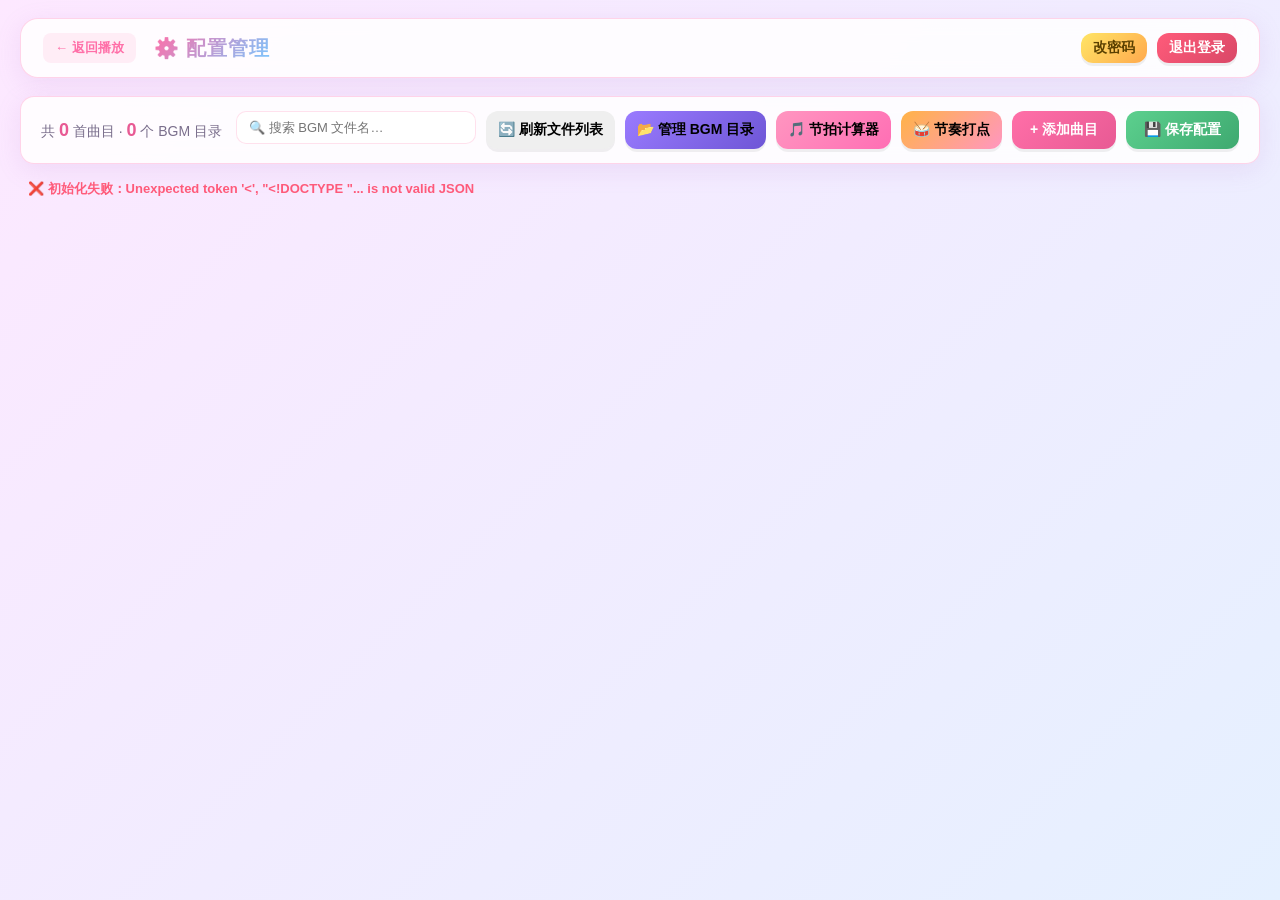
==== templates/admin.html @ 080274b6 "Add files via upload" ====
<!DOCTYPE html>
<html lang="zh-CN">
<head>
<meta charset="UTF-8">
<meta name="viewport" content="width=device-width, initial-scale=1.0">
<title>配置管理 - 无缝循环播放器</title>
<link rel="stylesheet" href="/static/style.css">
<link rel="stylesheet" href="/static/admin.css">
</head>
<body>
<div class="admin-app">
  <header class="admin-header">
    <div class="left">
      <a href="/" class="back-link">← 返回播放</a>
      <h1 class="title">⚙️ 配置管理</h1>
    </div>
    <div class="right">
      <button id="chgPwdBtn" class="btn btn-small btn-warning">改密码</button>
      <button id="logoutBtn" class="btn btn-small btn-danger">退出登录</button>
    </div>
  </header>

  <main class="admin-main">
    <div class="toolbar">
      <div class="track-count">共 <b id="trackCount">0</b> 首曲目 · <b id="dirCount">0</b> 个 BGM 目录</div>
      <div class="toolbar-actions">
        <div class="search-box-wrap" title="全局 BGM 文件名搜索（刷新列表时应用）">
          <input type="search" id="globalFileSearch" placeholder="🔍 搜索 BGM 文件名…">
        </div>
        <button id="refreshBgmBtn" class="btn btn-small" title="重新扫描所有已存在目录">🔄 刷新文件列表</button>
    <button id="toggleDirPanelBtn" class="btn btn-small" style="background:linear-gradient(135deg,#9a7bff,#6e56d6);">📂 管理 BGM 目录</button>
    <button id="beatCalcBtn" class="btn btn-small" style="background:linear-gradient(135deg,#ff96c0,#ff6eb4);">🎵 节拍计算器</button>
    <button id="beatTapperBtn" class="btn btn-small" style="background:linear-gradient(135deg,#ffb347,#ff96c0);">🥁 节奏打点</button>
    <button id="addBtn" class="btn btn-primary">+ 添加曲目</button>
        <button id="saveBtn" class="btn btn-primary" style="background:linear-gradient(135deg,#5cd08e,#3ea970);">💾 保存配置</button>
      </div>
    </div>

    <!-- ========== BGM 目录管理面板（可折叠） ========== -->
    <section class="dir-panel" id="dirPanel" style="display:none;">
      <div class="dir-panel-header">
        <h3>📂 BGM 多目录管理</h3>
        <div class="hint">
          兼容多系统路径：<br>
          · Windows 示例：<code>C:\Users\XXX\Music</code><br>
          · Android/手机示例：<code>/sdcard/Music/XXX</code><br>
          · 本项目相对路径（默认）：<code>./BGM</code>
        </div>
      </div>
      <div class="dir-add-form">
        <div class="form-group">
          <label>目录标签（显示用）</label>
          <input type="text" id="newDirLabel" placeholder="例如：本地音乐 / 手机音乐 / OST合集">
        </div>
        <div class="form-group dir-path-group">
          <label>路径</label>
          <input type="text" id="newDirPath" placeholder='C:\Users\XXX\Music 或 /sdcard/Music/XXX 或 ./相对路径'>
        </div>
        <div class="form-group dir-add-actions">
          <button id="addDirBtn" class="btn btn-primary">＋ 添加目录</button>
        </div>
      </div>
      <div id="dirList" class="dir-list"></div>
    </section>

    <div class="status-bar" id="statusBar"></div>

    <div class="tracks-container" id="tracksContainer"></div>
  </main>
</div>

<div class="modal-mask" id="pwdModal" style="display:none;">
  <div class="modal-card">
    <div class="modal-title">修改管理员密码</div>
    <div class="modal-body">
      <div class="form-group">
        <label>旧密码</label>
        <input type="password" id="oldPwd">
      </div>
      <div class="form-group">
        <label>新密码 (≥4位)</label>
        <input type="password" id="newPwd">
      </div>
      <div class="form-group">
        <label>确认新密码</label>
        <input type="password" id="newPwd2">
      </div>
      <div class="modal-err" id="pwdErr"></div>
    </div>
    <div class="modal-footer">
      <button class="btn btn-small" id="pwdCancel">取消</button>
      <button class="btn btn-small btn-primary" id="pwdConfirm">确认修改</button>
    </div>
  </div>
</div>

<div class="modal-mask" id="importChangesModal" style="display:none;">
  <div class="modal-card">
    <div class="modal-title">📥 导入变速/变拍配置</div>
    <div class="modal-body">
      <div class="form-group">
        <label>请粘贴配置代码</label>
        <textarea id="importChangesCode" rows="8" placeholder="在此粘贴配置代码..." style="width:100%; min-height:160px; resize:vertical; font-family:monospace; font-size:13px;"></textarea>
      </div>
      <div class="modal-err" id="importChangesErr"></div>
    </div>
    <div class="modal-footer">
      <button class="btn btn-small" id="importChangesCancel">取消</button>
      <button class="btn btn-small btn-primary" id="importChangesConfirm">导入</button>
    </div>
  </div>
</div>

<div class="beat-calc-window" id="beatCalcWindow">
  <div class="beat-calc-header">
    <div class="beat-calc-title">🎵 节拍计算器</div>
    <div class="beat-calc-controls-right">
      <button class="beat-calc-minimize" id="beatCalcMinimize">—</button>
      <button class="beat-calc-close" id="beatCalcClose">✕</button>
    </div>
  </div>
  <div class="beat-calc-body">
    <div class="beat-calc-section">
      <label>BGM 文件目录</label>
      <select id="beatCalcDir" class="beat-calc-select"></select>
    </div>
    <div class="beat-calc-section">
      <label>BGM 文件 <span class="hint">(可搜索过滤)</span></label>
      <div class="beat-calc-file-picker">
        <input type="search" id="beatCalcFileSearch" class="beat-calc-search" placeholder="🔍 按文件名搜索…">
        <select id="beatCalcFile" class="beat-calc-select" size="6"></select>
      </div>
    </div>
    <div class="beat-calc-grid">
      <div class="beat-calc-section">
        <label>BPM <span class="hint">(每分钟拍数)</span></label>
        <input type="number" id="beatCalcBpm" value="120" step="0.1" min="10" max="500">
      </div>
      <div class="beat-calc-section">
        <label>拍号 (每小节)</label>
        <input type="number" id="beatCalcBeatsPerBar" value="4" step="1" min="1" max="16">
      </div>
    </div>
    <div class="beat-calc-grid">
      <div class="beat-calc-section">
        <label>零点小节</label>
        <input type="number" id="beatCalcZeroBar" value="1" step="1" min="1">
      </div>
      <div class="beat-calc-section">
        <label>零点拍</label>
        <input type="number" id="beatCalcZeroBeat" value="1" step="0.1" min="1">
      </div>
    </div>
    <div class="beat-calc-section">
        <label>分段变速规则（指定小节+拍号切换BPM）</label>
        <div class="beat-calc-tempo-changes" id="beatCalcTempoChangesList"></div>
        <button class="beat-calc-add-tempo-btn" id="beatCalcAddTempoChange" style="margin-top:8px;">＋ 添加变速规则</button>
        <input type="hidden" id="beatCalcTempoChanges">
      </div>
      <div class="beat-calc-section">
        <label>分段变拍规则（指定小节+拍号切换每小节拍数）</label>
        <div class="beat-calc-tempo-changes" id="beatCalcMeterChangesList"></div>
        <button class="beat-calc-add-tempo-btn" id="beatCalcAddMeterChange" style="margin-top:8px;">＋ 添加变拍规则</button>
        <input type="hidden" id="beatCalcMeterChanges">
      </div>
    <div class="beat-calc-section">
      <div class="beat-calc-config-row">
        <button class="beat-calc-config-btn" id="beatCalcExportCfg">📋 导出配置</button>
        <button class="beat-calc-config-btn" id="beatCalcImportCfg">📥 导入配置</button>
        <button class="beat-calc-config-btn" id="beatCalcLoadFromTrack">🎵 从曲目载入</button>
      </div>
    </div>
    <div class="beat-calc-section">
        <label>播放进度</label>
      <div class="beat-calc-progress-wrap">
        <input type="range" id="beatCalcProgress" min="0" max="100" value="0" step="0.1">
        <div class="beat-calc-time-display">
          <span id="beatCalcCurrentTime">0:00.00</span> / <span id="beatCalcTotalTime">0:00.00</span>
        </div>
      </div>
    </div>
    <div class="beat-calc-bar-display">
      <div class="beat-calc-bar-label">当前节拍位置</div>
      <div class="beat-calc-bar-value" id="beatCalcBarValue">1:1 (小节:拍)</div>
    </div>
    <div class="beat-calc-controls">
      <button id="beatCalcPlay" class="beat-calc-btn btn-primary">▶ 播放</button>
      <button id="beatCalcPause" class="beat-calc-btn" style="display:none;">⏸ 暂停</button>
      <button id="beatCalcStop" class="beat-calc-btn">⏹ 停止</button>
    </div>
    <div class="beat-calc-bottom-row">
      <label class="beat-calc-metronome-toggle">
        <input type="checkbox" id="beatCalcMetronome" checked> 节拍器音效
      </label>
      <a href="/bpmtest" target="_blank" class="beat-calc-bpm-link" rel="noopener">🔗 BPM测试工具</a>
    </div>
    <div class="beat-calc-status" id="beatCalcStatus"></div>
  </div>
</div>

<div class="beat-calc-minimized" id="beatCalcMinimized" style="display:none;">
  <button id="beatCalcRestore" class="beat-calc-min-btn">🎵</button>
</div>

<div class="beat-tapper-window" id="beatTapperWindow" style="display:none;">
  <div class="beat-tapper-header">
    <div class="beat-tapper-title">🥁 节奏打点器</div>
    <div class="beat-tapper-controls-right">
      <button class="beat-tapper-minimize" id="beatTapperMinimize">—</button>
      <button class="beat-tapper-close" id="beatTapperClose">✕</button>
    </div>
  </div>
  <div class="beat-tapper-body">
    <div class="beat-tapper-section">
      <label>BGM 文件目录</label>
      <select id="beatTapperDir" class="beat-tapper-select"></select>
    </div>
    <div class="beat-tapper-section">
      <label>BGM 文件 <span class="hint">(可搜索过滤)</span></label>
      <div class="beat-tapper-file-picker">
        <input type="search" id="beatTapperFileSearch" class="beat-tapper-search" placeholder="🔍 按文件名搜索…">
        <select id="beatTapperFile" class="beat-tapper-select" size="6"></select>
      </div>
    </div>
    <div class="beat-tapper-grid">
      <div class="beat-tapper-section">
        <label>BPM <span class="hint">(每分钟拍数)</span></label>
        <input type="number" id="beatTapperBpm" value="120" step="0.1" min="10" max="500">
      </div>
      <div class="beat-tapper-section">
        <label>拍号 (每小节)</label>
        <input type="number" id="beatTapperBeatsPerBar" value="4" step="1" min="1" max="16">
      </div>
    </div>
    <div class="beat-tapper-grid">
      <div class="beat-tapper-section">
      <label>零点小节</label>
      <input type="number" id="beatTapperZeroBar" value="1" step="1" min="1">
    </div>
    <div class="beat-tapper-section">
      <label>零点拍</label>
      <input type="number" id="beatTapperZeroBeat" value="1" step="0.1" min="1">
    </div>
  </div>
  <div class="beat-tapper-section">
    <label>分段变速规则（指定小节+拍号切换BPM）</label>
    <div class="beat-tapper-tempo-changes" id="beatTapperTempoChangesList"></div>
    <button class="beat-tapper-add-tempo-btn" id="beatTapperAddTempoChange" style="margin-top:8px;">＋ 添加变速规则</button>
    <input type="hidden" id="beatTapperTempoChanges">
  </div>
  <div class="beat-tapper-section">
    <label>分段变拍规则（指定小节+拍号切换每小节拍数）</label>
    <div class="beat-tapper-tempo-changes" id="beatTapperMeterChangesList"></div>
    <button class="beat-tapper-add-tempo-btn" id="beatTapperAddMeterChange" style="margin-top:8px;">＋ 添加变拍规则</button>
    <input type="hidden" id="beatTapperMeterChanges">
  </div>
  <div class="beat-tapper-section">
    <div class="beat-calc-config-row">
      <button class="beat-calc-config-btn" id="beatTapperExportCfg">📋 导出配置</button>
      <button class="beat-calc-config-btn" id="beatTapperImportCfg">📥 导入配置</button>
      <button class="beat-calc-config-btn" id="beatTapperLoadFromTrack">🎵 从曲目载入</button>
    </div>
  </div>
  <div class="beat-tapper-section">
    <label>节奏类型</label>
      <div class="beat-tapper-rhythm-types">
        <button class="beat-tapper-rhythm-btn active" data-type="whole">整拍</button>
        <button class="beat-tapper-rhythm-btn" data-type="half">半拍</button>
        <button class="beat-tapper-rhythm-btn" data-type="even">均匀</button>
        <button class="beat-tapper-rhythm-btn" data-type="swing">摇摆</button>
        <button class="beat-tapper-rhythm-btn" data-type="triplet">三连音</button>
      </div>
    </div>
    <div class="beat-tapper-section">
      <label>模式</label>
      <div class="beat-tapper-mode-types">
        <button class="beat-tapper-mode-btn active" data-mode="normal">通常</button>
        <button class="beat-tapper-mode-btn" data-mode="translation">翻译</button>
      </div>
    </div>
    <div class="beat-tapper-section">
      <label>播放进度</label>
      <div class="beat-tapper-progress-wrap">
        <input type="range" id="beatTapperProgress" min="0" max="100" value="0" step="0.1">
        <div class="beat-tapper-time-display">
          <span id="beatTapperCurrentTime">0:00.00</span> / <span id="beatTapperTotalTime">0:00.00</span>
        </div>
      </div>
    </div>
    <div class="beat-tapper-bar-display">
      <div class="beat-tapper-bar-label">当前节拍位置</div>
      <div class="beat-tapper-bar-value" id="beatTapperBarValue">1:1 (小节:拍)</div>
    </div>
    <div class="beat-tapper-tap-area" id="beatTapperTapArea">
      <div class="beat-tapper-tap-hint">按 <kbd>F3</kbd> 打点 · <kbd>F2</kbd> 撤回 · <kbd>F1</kbd> 跳转</div>
      <div class="beat-tapper-tap-count">已打点: <span id="beatTapperTapCount">0</span></div>
    </div>
    <div class="beat-tapper-mobile-actions">
      <button class="beat-tapper-mobile-btn" id="beatTapperMobileUndo" title="撤回 (F2)">↩</button>
      <button class="beat-tapper-mobile-btn" id="beatTapperMobileJump" title="跳转 (F1)">⏩</button>
    </div>
    <div class="beat-tapper-lyrics">
      <div class="beat-tapper-lyrics-label">歌词编辑（每行格式: [小节:拍]歌词，按 F3 在当前行插入节拍）</div>
      <div class="beat-tapper-editor-wrap">
        <textarea id="beatTapperEditor" class="beat-tapper-editor" placeholder="在此处输入歌词...&#10;&#10;示例：&#10;[1:1]第一句歌词&#10;[1:2]第二句歌词&#10;[2:1]第三句歌词"></textarea>
      </div>
    </div>
    <div class="beat-tapper-controls">
      <button id="beatTapperPlay" class="beat-tapper-btn btn-primary">▶ 播放</button>
      <button id="beatTapperPause" class="beat-tapper-btn" style="display:none;">⏸ 暂停</button>
      <button id="beatTapperStop" class="beat-tapper-btn">⏹ 停止</button>
      <button id="beatTapperClear" class="beat-tapper-btn" style="background:var(--danger);">🗑 清空</button>
      <button id="beatTapperSave" class="beat-tapper-btn" style="background:linear-gradient(135deg,#5cd08e,#3ea970);">� 保存到服务器</button>
    </div>
    <div class="beat-tapper-status" id="beatTapperStatus"></div>
  </div>
</div>

<div class="beat-tapper-minimized" id="beatTapperMinimized" style="display:none;">
  <button id="beatTapperRestore" class="beat-tapper-min-btn">🥁</button>
</div>

<script src="/static/beat-utils.js"></script>
<script src="/static/admin.js"></script>
<script src="/static/beat-calculator.js"></script>
<script src="/static/beat-tapper.js"></script>
</body>
</html>
---- static/style.css ----
* { box-sizing: border-box; margin: 0; padding: 0; font-family: inherit; }

@font-face {
    font-family: "GenshinJA";
    src: url("/static/JA-JP.TTF") format("truetype");
    font-weight: normal;
    font-style: normal;
    font-display: swap;
}

@font-face {
    font-family: "Teyvat";
    src: url("/static/TEYVATBLACK-REGULAR.TTF") format("truetype");
    font-weight: normal;
    font-style: normal;
    font-display: swap;
}

:root {
    --primary: #ff6fa8;
    --primary-dark: #e85a94;
    --secondary: #7ac7ff;
    --accent: #ffe566;
    --bg-grad-start: #fde8ff;
    --bg-grad-end: #e5f0ff;
    --panel-bg: rgba(255, 255, 255, 0.85);
    --panel-border: rgba(255, 150, 200, 0.4);
    --text: #3d3350;
    --text-light: #7a6e8c;
    --danger: #ff5b7a;
    --warning: #ffa94d;
    --success: #5cd08e;
    --shadow: 0 6px 24px rgba(180, 120, 200, 0.15);
}

html, body {
    width: 100%;
    height: 100%;
    font-family: "GenshinJA", "Yu Gothic UI", "Microsoft YaHei", sans-serif;
    color: var(--text);
    background: linear-gradient(135deg, var(--bg-grad-start) 0%, var(--bg-grad-end) 100%);
    overflow-x: hidden;
}

body {
    min-height: 100vh;
    padding: 0;
}

.app {
    max-width: 1400px;
    min-height: 100vh;
    margin: 0 auto;
    padding: 20px;
    display: flex;
    flex-direction: column;
    gap: 20px;
}

.app-header {
    display: flex;
    justify-content: space-between;
    align-items: center;
    padding: 16px 24px;
    background: var(--panel-bg);
    border: 1px solid var(--panel-border);
    border-radius: 18px;
    box-shadow: var(--shadow);
    backdrop-filter: blur(10px);
}

.header-left {
    display: inline-flex;
    align-items: center;
    gap: 14px;
    flex: 1;
    min-width: 0;
}

.hamburger-btn {
    display: none;
    width: 40px;
    height: 40px;
    border-radius: 12px;
    border: 1px solid rgba(255, 150, 200, 0.35);
    background: linear-gradient(135deg, rgba(255, 180, 210, 0.25), rgba(170, 210, 255, 0.2));
    color: var(--primary-dark);
    font-size: 20px;
    font-weight: 800;
    cursor: pointer;
    flex-shrink: 0;
    align-items: center;
    justify-content: center;
    transition: all 0.2s;
    user-select: none;
    font-family: inherit;
    padding: 0;
}
.hamburger-btn:active { transform: scale(0.94); }

.panel-actions {
    display: inline-flex;
    align-items: center;
    gap: 8px;
}
.drawer-close {
    display: none;
    padding: 4px 10px !important;
    font-size: 13px !important;
}

.title {
    font-size: 24px;
    background: linear-gradient(135deg, var(--primary), var(--secondary));
    -webkit-background-clip: text;
    background-clip: text;
    -webkit-text-fill-color: transparent;
    font-weight: 800;
    letter-spacing: 1px;
}

.header-actions {
    display: flex;
    gap: 10px;
}

.main-content {
    flex: 1;
    display: grid;
    grid-template-columns: 1.4fr 1fr;
    gap: 20px;
    align-items: start;
    position: relative;
}

/* 平板：768~1024 保留两列，只是缩小间距/字号 */
@media (max-width: 1024px) {
    .app { padding: 14px; gap: 14px; }
    .main-content { grid-template-columns: 1.2fr 1fr; gap: 14px; }
    .player-panel, .track-list-panel { padding: 18px; gap: 16px; }
    .title { font-size: 20px; }
    .beat-value { font-size: 22px; }
    .beat-value.mono { font-size: 18px; }
    .track-name { font-size: 18px; }
}

/* 手机 ≤ 767px：曲目列表变左侧抽屉隐藏，点击汉堡展开 */
.drawer-overlay {
    display: none;
    position: fixed;
    inset: 0;
    background: rgba(60, 40, 90, 0.55);
    z-index: 998;
    backdrop-filter: blur(3px);
    opacity: 0;
    transition: opacity 0.25s ease;
}
body.drawer-open .drawer-overlay {
    display: block;
    opacity: 1;
}

.app-footer {
    background: var(--panel-bg);
    backdrop-filter: blur(10px);
    border: 1px solid var(--panel-border);
    border-radius: 16px;
    padding: 14px 20px;
    text-align: center;
    color: var(--text-light);
    font-size: 13px;
}

.footer-content {
    display: flex;
    flex-direction: column;
    gap: 6px;
}

.footer-author {
    display: flex;
    align-items: center;
    justify-content: center;
    gap: 6px;
}

.footer-author a {
    color: var(--primary);
    text-decoration: none;
    font-weight: 500;
    transition: color 0.2s;
}

.footer-author a:hover {
    color: var(--primary-dark);
    text-decoration: underline;
}

.footer-links {
    display: flex;
    align-items: center;
    justify-content: center;
    gap: 10px;
    flex-wrap: wrap;
}

.footer-links a {
    color: var(--secondary);
    text-decoration: none;
    font-weight: 500;
    transition: color 0.2s;
}

.footer-links a:hover {
    color: #5aaae0;
    text-decoration: underline;
}

.footer-divider {
    color: var(--panel-border);
}

@media (max-width: 767px) {
    .app { padding: 10px; gap: 10px; max-width: 100%; }
    .app-header {
        padding: 12px 14px;
        border-radius: 14px;
        position: sticky;
        top: 6px;
        z-index: 10;
    }
    .hamburger-btn { display: inline-flex; }
    .title { font-size: 16px; letter-spacing: 0; white-space: nowrap; overflow: hidden; text-overflow: ellipsis; }
    .header-actions .btn { padding: 8px 12px; font-size: 13px; border-radius: 10px; }

    .main-content {
        display: block;
        gap: 0;
    }
    .player-panel {
        width: 100%;
        padding: 14px;
        gap: 14px;
        border-radius: 16px;
    }
    .beat-display {
        grid-template-columns: 1fr !important;
        gap: 8px !important;
    }
    .beat-row { 
        padding: 10px 8px; 
        border-radius: 10px; 
        flex-direction: row !important; 
        justify-content: space-between !important; 
        align-items: center !important;
    }
    .beat-value { font-size: 18px; }
    .beat-value.mono { font-size: 14px; }
    .beat-row label { font-size: 10px; }

    .track-name { font-size: 17px; margin-bottom: 4px; }
    .track-meta { font-size: 12px; gap: 10px; flex-wrap: wrap; }
    .lyric-panel { padding: 12px 13px; }
    .lyric-text { min-height: 48px; font-size: 14px; line-height: 1.5; }

    .controls {
        flex-wrap: wrap;
        gap: 10px;
        justify-content: space-between;
        padding: 12px;
        border-radius: 12px;
    }
    .controls .btn { flex: 1 1 auto; min-width: 44%; }
    .controls .btn-lg { padding: 12px 14px; font-size: 14px; }
    .volume-wrap {
        order: 3;
        flex-basis: 100%;
        padding: 6px 4px 0;
        border-top: 1px dashed rgba(255, 150, 200, 0.3);
        margin-top: 2px;
    }
    .progress-bar { height: 24px; }
    .progress-fill { border-radius: 12px; }
    .marker { height: 30px; top: -3px; }
    .loop-info { padding: 10px 12px; }
    .loop-row { font-size: 12.5px; }
    .flash-dot { width: 22px; height: 22px; }

    /* 抽屉：固定左侧 —— 加!important强制覆盖后面出现的全局.scroll-container/.track-list-panel */
    .track-list-panel {
        position: fixed !important;
        top: 0 !important;
        left: 0 !important;
        bottom: 0 !important;
        width: 84% !important;
        max-width: 360px !important;
        height: 100vh !important;
        display: flex !important;
        flex-direction: column !important;
        overflow: hidden !important;
        border-radius: 0 18px 18px 0 !important;
        padding: 16px 14px !important;
        box-sizing: border-box !important;
        z-index: 999 !important;
        transform: translateX(-105%);
        transition: transform 0.28s cubic-bezier(0.22, 1, 0.36, 1);
        box-shadow: 6px 0 30px rgba(80, 40, 120, 0.25) !important;
        gap: 12px !important;
        background: var(--panel-bg) !important;
        border: 1px solid var(--panel-border) !important;
        backdrop-filter: blur(10px) !important;
    }
    body.drawer-open .track-list-panel { transform: translateX(0) !important; }
    .drawer-close { display: inline-flex !important; }
    .panel-header {
        flex-shrink: 0 !important;
        display: flex;
        justify-content: space-between;
        align-items: center;
    }
    .panel-header h2 { font-size: 18px; color: var(--primary-dark); }
    .scroll-container {
        flex: 1 1 0% !important;
        min-height: 0 !important;
        max-height: none !important;
        height: auto !important;
        overflow-y: auto !important;
        overflow-x: hidden !important;
        padding-right: 6px !important;
        -webkit-overflow-scrolling: touch;
        overscroll-behavior: contain;
        touch-action: pan-y;
    }
    .track-item { padding: 11px 12px; gap: 10px; }
    .track-item:hover { transform: none; }
}

@media (max-width: 380px) {
    .beat-display { grid-template-columns: 1fr; }
    .title { font-size: 15px; }
}

.player-panel, .track-list-panel {
    background: var(--panel-bg);
    border: 1px solid var(--panel-border);
    border-radius: 18px;
    box-shadow: var(--shadow);
    backdrop-filter: blur(10px);
    padding: 24px;
    display: flex;
    flex-direction: column;
    gap: 20px;
}

.track-list-panel {
    gap: 16px;
}

.scroll-container {
    max-height: 70vh;
    overflow-y: auto;
    overflow-x: hidden;
    overscroll-behavior: contain;
    -webkit-overflow-scrolling: touch;
    touch-action: pan-y;
    padding-right: 6px;
    flex: 0 1 auto;
}

.scroll-container::-webkit-scrollbar {
    width: 8px;
}

.scroll-container::-webkit-scrollbar-track {
    background: rgba(255, 180, 210, 0.1);
    border-radius: 4px;
}

.scroll-container::-webkit-scrollbar-thumb {
    background: linear-gradient(var(--primary), var(--primary-dark));
    border-radius: 4px;
}

.panel-header {
    display: flex;
    justify-content: space-between;
    align-items: center;
}

.panel-header h2 {
    font-size: 18px;
    color: var(--primary-dark);
}

.track-info {
    padding: 16px;
    border-radius: 14px;
    background: linear-gradient(135deg, rgba(255, 180, 210, 0.15), rgba(170, 210, 255, 0.15));
}

.track-name {
    font-size: 22px;
    font-weight: 700;
    color: var(--primary-dark);
    margin-bottom: 8px;
}

.track-meta {
    display: flex;
    gap: 20px;
    font-size: 14px;
    color: var(--text-light);
}

.lyric-panel {
    padding: 14px 16px;
    border-radius: 14px;
    background: rgba(255, 255, 255, 0.62);
    border: 1px solid rgba(255, 180, 210, 0.3);
}

.lyric-label {
    font-size: 12px;
    letter-spacing: 0.08em;
    text-transform: uppercase;
    color: var(--text-light);
    margin-bottom: 8px;
}

.lyric-text {
    min-height: 56px;
    font-size: 17px;
    line-height: 1.65;
    font-weight: normal;
    color: var(--primary-dark);
    white-space: normal;
    font-family: inherit;
    letter-spacing: 0.5px;
    overflow-wrap: anywhere;
    word-break: break-word;
}

.lyric-main {
    color: var(--primary-dark);
}

#lyricText.font-teyvat {
    font-family: "Teyvat", "GenshinJA", "Yu Gothic UI", "Microsoft YaHei", sans-serif !important;
}

.lyric-translation {
    margin-top: 6px;
    font-size: 14px;
    color: var(--text-light);
    font-weight: normal;
}

.lyric-active {
    color: var(--warning);
    text-shadow: 0 0 10px rgba(255, 169, 77, 0.35);
}

.lyric-done {
    color: var(--success);
    opacity: 0.85;
}

.lyric-rest {
    color: var(--text-light);
    font-weight: 600;
    opacity: 0.92;
}

.lyric-empty {
    color: var(--text-light);
    font-weight: 600;
}

.lyric-empty-line {
    display: block;
    min-height: 56px;
    line-height: 1.65;
}

.lyric-text.is-empty {
    color: var(--text-light);
    font-weight: 600;
}

.lyric-panel {
    cursor: pointer;
    transition: transform 0.2s ease, box-shadow 0.2s ease;
}

.lyric-panel:hover {
    transform: translateY(-2px);
    box-shadow: 0 4px 12px rgba(255, 180, 210, 0.3);
}

.lyric-panel * {
    pointer-events: none;
}

.lyric-modal-overlay {
    position: fixed;
    top: 0;
    left: 0;
    right: 0;
    bottom: 0;
    background: rgba(0, 0, 0, 0.6);
    backdrop-filter: blur(4px);
    display: flex;
    align-items: center;
    justify-content: center;
    z-index: 1000;
    opacity: 0;
    visibility: hidden;
    transition: opacity 0.3s ease, visibility 0.3s ease;
}

.lyric-modal-overlay.active {
    opacity: 1;
    visibility: visible;
}

.lyric-modal {
    background: rgba(255, 255, 255, 0.95);
    border-radius: 16px;
    width: 90%;
    max-width: 500px;
    max-height: 80vh;
    box-shadow: 0 20px 60px rgba(0, 0, 0, 0.3);
    display: flex;
    flex-direction: column;
    transform: scale(0.9);
    transition: transform 0.3s ease;
}

.lyric-modal-overlay.active .lyric-modal {
    transform: scale(1);
}

.lyric-modal-header {
    padding: 16px 20px;
    border-bottom: 1px solid rgba(255, 180, 210, 0.3);
    display: flex;
    align-items: center;
    justify-content: space-between;
}

.lyric-modal-header-right {
    display: flex;
    align-items: center;
    gap: 8px;
}

.color-picker-label {
    font-size: 12px;
    color: var(--text-light);
    white-space: nowrap;
}

#lyricColorPicker {
    width: 32px;
    height: 32px;
    border: none;
    border-radius: 6px;
    cursor: pointer;
    padding: 0;
}

#lyricColorPicker::-webkit-color-swatch-wrapper {
    padding: 2px;
}

#lyricColorPicker::-webkit-color-swatch {
    border-radius: 4px;
    border: 1px solid rgba(0,0,0,0.1);
}

.lyric-modal-header h3 {
    margin: 0;
    font-size: 16px;
    color: var(--primary-dark);
    letter-spacing: 0.05em;
}

.lyric-scroll-container {
    flex: 1;
    overflow: hidden;
    padding: 16px;
    max-height: 60vh;
    scrollbar-width: none;
    -ms-overflow-style: none;
    overscroll-behavior: none;
    user-select: none;
    touch-action: none;
    position: relative;
}

.lyric-scroll-container::-webkit-scrollbar {
    display: none;
}

.lyric-scroll-list {
    display: flex;
    flex-direction: column;
    gap: 12px;
    padding-bottom: 80px;
    transition: transform 0.4s cubic-bezier(0.4, 0, 0.2, 1);
    will-change: transform;
}

.lyric-scroll-item {
    padding: 8px 14px;
    border-radius: 8px;
    font-size: 16px;
    line-height: 1.8;
    text-align: center;
    transition: all 0.3s ease;
    opacity: 0.45;
    color: #666;
}

.lyric-scroll-item.active {
    opacity: 1;
}

.lyric-scroll-item.done {
    opacity: 0.7;
    color: #888;
}

.lyric-scroll-item.empty-line {
    opacity: 0.3;
    font-style: italic;
}

.lyric-scroll-item .translation {
    font-size: 13px;
    color: #888;
    margin-top: 4px;
    font-weight: 500;
    opacity: 0.8;
}

.lyric-scroll-item.active .translation {
    color: #999;
}

.karaoke-char {
    transition: color 0.15s ease;
    color: #aaa;
    white-space: pre;
}

.karaoke-char.done {
    color: var(--lyric-highlight-color, #66CCFF);
    text-shadow: 0 0 4px color-mix(in srgb, var(--lyric-highlight-color, #66CCFF) 40%, transparent);
}

.karaoke-char.active {
    color: var(--lyric-highlight-color, #66CCFF);
    text-shadow: 0 0 10px color-mix(in srgb, var(--lyric-highlight-color, #66CCFF) 60%, transparent), 0 0 20px color-mix(in srgb, var(--lyric-highlight-color, #66CCFF) 30%, transparent);
    font-weight: 600;
}

.lyric-scroll-item.active .karaoke-char {
    color: #ccc;
}

.lyric-scroll-item.active .karaoke-char.done {
    color: var(--lyric-highlight-color, #66CCFF);
    text-shadow: 0 0 4px color-mix(in srgb, var(--lyric-highlight-color, #66CCFF) 40%, transparent);
}

.lyric-scroll-item.active .karaoke-char.active {
    color: var(--lyric-highlight-color, #66CCFF);
    text-shadow: 0 0 10px color-mix(in srgb, var(--lyric-highlight-color, #66CCFF) 60%, transparent), 0 0 20px color-mix(in srgb, var(--lyric-highlight-color, #66CCFF) 30%, transparent);
    font-weight: 600;
}

.beat-display {
    display: grid;
    grid-template-columns: repeat(3, 1fr);
    gap: 12px;
}

.beat-row {
    display: flex;
    flex-direction: column;
    gap: 6px;
    padding: 12px;
    background: rgba(255, 255, 255, 0.6);
    border-radius: 12px;
    border: 1px solid rgba(255, 180, 210, 0.25);
}

.beat-row label {
    font-size: 12px;
    color: var(--text-light);
}

.beat-value {
    font-size: 26px;
    font-weight: 800;
    color: var(--primary-dark);
    font-variant-numeric: tabular-nums;
}

.beat-value.mono {
    font-size: 20px;
    font-variant-numeric: tabular-nums;
    font-feature-settings: "tnum";
}

.loop-info {
    display: flex;
    flex-direction: column;
    gap: 8px;
    padding: 14px;
    border-radius: 12px;
    background: rgba(255, 229, 102, 0.08);
    border: 1px dashed rgba(255, 190, 80, 0.4);
}

.loop-row {
    display: flex;
    justify-content: space-between;
    font-size: 14px;
}

.loop-label {
    color: var(--text-light);
}

.loop-val {
    font-weight: 700;
    color: var(--warning);
}

.loop-val.mono {
    font-variant-numeric: tabular-nums;
    font-feature-settings: "tnum";
}

.loop-actions {
    margin-top: 4px;
}

.style-buttons {
    margin-top: 16px;
    padding: 12px;
    background: rgba(255, 255, 255, 0.7);
    border-radius: 12px;
    border: 1px solid rgba(255, 150, 200, 0.25);
}

.style-label {
    font-size: 13px;
    color: var(--text-light);
    margin-bottom: 8px;
    text-align: center;
}

.style-buttons .btn {
    margin: 4px;
    padding: 8px 14px;
    font-size: 14px;
    border-radius: 8px;
    transition: all 0.2s;
}

.style-buttons .style-btn {
    background: linear-gradient(135deg, #ffe0e8, #e5efff);
    border: 1px solid rgba(255, 150, 200, 0.3);
    color: var(--text);
}

.style-buttons .style-btn:hover {
    background: linear-gradient(135deg, #ffc8d8, #cce0ff);
    transform: translateY(-1px);
}

.style-buttons .style-btn.style-active {
    background: linear-gradient(135deg, #ff6fa8, #7ac7ff);
    color: white;
    border-color: rgba(255, 111, 168, 0.5);
    box-shadow: 0 2px 8px rgba(255, 111, 168, 0.3);
}

.style-offset-label {
    font-size: 12px;
    color: var(--text-light);
    margin-left: 8px;
}

.style-offset-sep {
    margin: 0 2px;
    color: var(--text-light);
}

.vocal-toggle {
    margin-top: 12px;
}

.vocal-toggle .btn {
    width: 100%;
    padding: 10px 16px;
    font-size: 15px;
    border-radius: 10px;
    background: linear-gradient(135deg, #ffb6d5, #b6d8ff);
    color: white;
    border: none;
    cursor: pointer;
    transition: all 0.2s;
    font-weight: 500;
}

.vocal-toggle .btn:hover {
    background: linear-gradient(135deg, #ff99c2, #99c8ff);
    transform: translateY(-1px);
    box-shadow: 0 4px 12px rgba(255, 153, 194, 0.3);
}

.vocal-toggle .btn.active {
    background: linear-gradient(135deg, #ff6fa8, #7ac7ff);
    box-shadow: 0 2px 10px rgba(255, 111, 168, 0.4);
}

.tempo-change-row, .style-row {
    display: flex;
    align-items: center;
    gap: 8px;
    padding: 8px;
    background: rgba(255, 255, 255, 0.5);
    border-radius: 8px;
    margin-bottom: 6px;
    flex-wrap: wrap;
}

.tempo-change-row .tc-idx-badge,
.style-row .tc-idx-badge {
    width: 24px;
    height: 24px;
    display: flex;
    align-items: center;
    justify-content: center;
    background: linear-gradient(135deg, #ffc8d8, #cce0ff);
    border-radius: 50%;
    font-size: 12px;
    font-weight: bold;
    color: var(--text);
    flex-shrink: 0;
}

.style-row .style-name {
    flex: 1;
    min-width: 100px;
    padding: 6px 10px;
    font-size: 14px;
    border: 1px solid rgba(255, 150, 200, 0.3);
    border-radius: 6px;
    background: rgba(255, 255, 255, 0.7);
}

.style-row .tc-arrow {
    color: var(--text-light);
    font-size: 14px;
    flex-shrink: 0;
}

.style-row .style-file-picker {
    flex: 2;
    min-width: 200px;
    display: flex;
    flex-direction: column;
    gap: 4px;
}

.style-row .style-file-search {
    width: 100%;
    padding: 4px 8px;
    font-size: 12px;
    border: 1px solid rgba(255, 150, 200, 0.3);
    border-radius: 4px;
    background: rgba(255, 255, 255, 0.7);
}

.style-row .style-file-list {
    width: 100%;
    max-height: 150px;
    overflow-y: auto;
    border: 1px solid rgba(255, 150, 200, 0.3);
    border-radius: 4px;
    background: white;
    font-size: 12px;
}

.style-row .style-file-list option {
    padding: 4px 8px;
}

.style-row .style-file-list option:hover {
    background: rgba(255, 150, 200, 0.2);
}

.style-row .style-file-list option:checked {
    background: rgba(255, 150, 200, 0.3);
}

.style-row .style-offset-section {
    display: flex;
    align-items: center;
    gap: 4px;
    flex-shrink: 0;
}

.style-row .style-offset-label {
    font-size: 12px;
    color: var(--text-light);
    white-space: nowrap;
}

.style-row .style-offset-sep {
    color: var(--text-light);
}

.style-row input[type="number"] {
    width: 50px;
    padding: 4px 6px;
    font-size: 12px;
    border: 1px solid rgba(255, 150, 200, 0.3);
    border-radius: 6px;
    background: rgba(255, 255, 255, 0.5);
}

.style-row .style-actions {
    display: flex;
    gap: 2px;
    flex-shrink: 0;
}

.style-row .style-same-lyrics-label {
    display: flex;
    align-items: center;
    gap: 4px;
    font-size: 13px;
    color: #666;
    white-space: nowrap;
    flex-shrink: 0;
    cursor: pointer;
    user-select: none;
}

.style-row .style-same-lyrics-label input[type="checkbox"] {
    cursor: pointer;
}

.btn-block {
    width: 100%;
}

.btn[disabled] {
    opacity: 0.5;
    cursor: not-allowed;
    pointer-events: none;
}

.progress-wrap {
    display: flex;
    flex-direction: column;
    gap: 8px;
}

.progress-bar {
    position: relative;
    height: 28px;
    border-radius: 14px;
    background: linear-gradient(to right, rgba(255, 180, 210, 0.25), rgba(170, 210, 255, 0.25));
    border: 1px solid rgba(255, 150, 200, 0.3);
    overflow: visible;
}

.progress-fill {
    position: absolute;
    top: 0; left: 0; bottom: 0;
    width: 0%;
    border-radius: 14px;
    background: linear-gradient(90deg, var(--primary), var(--secondary));
    box-shadow: 0 0 12px rgba(255, 120, 180, 0.5);
    transition: width 0.05s linear;
}

.marker {
    position: absolute;
    top: -4px;
    width: 3px;
    height: 36px;
    border-radius: 2px;
    transform: translateX(-50%);
    box-shadow: 0 0 6px rgba(0, 0, 0, 0.2);
    z-index: 2;
}

.marker-loop-start {
    background: var(--success);
}

.marker-loop-end {
    background: var(--danger);
}

.marker-fade-out {
    background: #b388ff;
    height: 30px;
    top: 0px;
    width: 2px;
    box-shadow: 0 0 8px rgba(179, 136, 255, 0.7);
}

.marker-jump-seg {
    background: #ff9f40;
    height: 28px;
    top: 1px;
    width: 2px;
    box-shadow: 0 0 8px rgba(255, 159, 64, 0.7);
}

.marker-jump-seg-end {
    background: #ff5b7a;
    opacity: 0.7;
    height: 28px;
    top: 1px;
    width: 2px;
    box-shadow: 0 0 8px rgba(255, 91, 122, 0.7);
}

.progress-labels {
    display: flex;
    justify-content: space-between;
    font-size: 12px;
    color: var(--text-light);
    font-variant-numeric: tabular-nums;
    font-feature-settings: "tnum";
}

.controls {
    display: flex;
    align-items: center;
    gap: 14px;
    padding: 14px;
    border-radius: 14px;
    background: rgba(255, 255, 255, 0.5);
}

.btn {
    padding: 10px 18px;
    border: none;
    border-radius: 12px;
    font-size: 14px;
    font-weight: 700;
    cursor: pointer;
    transition: all 0.2s;
    box-shadow: 0 3px 0 rgba(0, 0, 0, 0.06);
    font-family: inherit;
}

.btn:hover {
    transform: translateY(-1px);
    box-shadow: 0 5px 10px rgba(0, 0, 0, 0.1);
}

.btn:active {
    transform: translateY(1px);
    box-shadow: 0 1px 2px rgba(0, 0, 0, 0.08);
}

.btn-lg {
    padding: 14px 28px;
    font-size: 16px;
    border-radius: 14px;
}

.btn-small {
    padding: 6px 12px;
    font-size: 14px;
}

.btn-primary {
    background: linear-gradient(135deg, var(--primary), var(--primary-dark));
    color: white;
}

.btn-warning {
    background: linear-gradient(135deg, var(--accent), var(--warning));
    color: #5a4000;
}

.btn-danger {
    background: linear-gradient(135deg, var(--danger), #d94867);
    color: white;
}

.volume-wrap {
    flex: 1;
    display: flex;
    align-items: center;
    gap: 10px;
    padding: 0 10px;
}

.volume-wrap input[type="range"] {
    flex: 1;
    height: 6px;
    border-radius: 3px;
    background: linear-gradient(to right, var(--primary), var(--secondary));
    outline: none;
    -webkit-appearance: none;
    appearance: none;
}

.volume-wrap input[type="range"]::-webkit-slider-thumb {
    -webkit-appearance: none;
    width: 18px;
    height: 18px;
    border-radius: 50%;
    background: white;
    border: 2px solid var(--primary);
    box-shadow: 0 2px 6px rgba(0, 0, 0, 0.2);
    cursor: pointer;
}

.volume-wrap input[type="range"]::-moz-range-thumb {
    width: 18px;
    height: 18px;
    border-radius: 50%;
    background: white;
    border: 2px solid var(--primary);
    cursor: pointer;
}

#volumeVal {
    font-weight: 700;
    min-width: 36px;
    text-align: right;
    color: var(--text);
    font-variant-numeric: tabular-nums;
    font-feature-settings: "tnum";
}

.beat-flash {
    display: flex;
    justify-content: center;
    gap: 14px;
    padding: 10px;
}

.flash-dot {
    width: 28px;
    height: 28px;
    border-radius: 50%;
    background: rgba(200, 180, 220, 0.3);
    border: 2px solid rgba(200, 160, 200, 0.4);
    transition: all 0.08s;
}

.flash-dot.active {
    background: var(--primary);
    border-color: var(--primary-dark);
    transform: scale(1.25);
    box-shadow: 0 0 16px rgba(255, 110, 170, 0.7);
}

.flash-dot.active.first {
    background: var(--accent);
    border-color: var(--warning);
    box-shadow: 0 0 18px rgba(255, 200, 80, 0.8);
}

.track-list {
    display: flex;
    flex-direction: column;
    gap: 10px;
}

.track-group.collapsible-group {
    display: flex;
    flex-direction: column;
    background: rgba(255, 255, 255, 0.55);
    border: 1px solid rgba(255, 150, 200, 0.25);
    border-radius: 14px;
    overflow: hidden;
    transition: border-color 0.2s, background 0.2s;
}
.track-group.collapsible-group:hover {
    border-color: rgba(255, 120, 180, 0.45);
    background: rgba(255, 255, 255, 0.72);
}

.group-header {
    display: flex;
    align-items: center;
    gap: 10px;
    padding: 12px 14px;
    cursor: pointer;
    user-select: none;
    font-weight: 700;
    color: var(--primary-dark);
    background: linear-gradient(90deg, rgba(255, 180, 210, 0.18) 0%, rgba(255, 235, 245, 0.05) 100%);
    transition: background 0.2s;
    flex-shrink: 0;
}
.group-header:hover {
    background: linear-gradient(90deg, rgba(255, 180, 210, 0.3) 0%, rgba(255, 235, 245, 0.12) 100%);
}
.group-arrow {
    display: inline-block;
    font-size: 12px;
    color: var(--primary);
    transform: rotate(0deg);
    transition: transform 0.3s cubic-bezier(0.4, 0, 0.2, 1);
    min-width: 14px;
    text-align: center;
}
.track-group:not(.collapsed) .group-arrow {
    transform: rotate(90deg);
}
.group-title {
    flex: 1;
    font-size: 15px;
    letter-spacing: 0.4px;
}
.group-count {
    font-size: 12px;
    padding: 2px 9px;
    border-radius: 20px;
    background: rgba(255, 150, 200, 0.2);
    color: var(--primary-dark);
    font-weight: 700;
    min-width: 28px;
    text-align: center;
}

.group-body-wrap {
    display: grid;
    grid-template-rows: 0fr;
    transition: grid-template-rows 0.35s cubic-bezier(0.4, 0, 0.2, 1), height 0.35s cubic-bezier(0.4, 0, 0.2, 1);
    height: 0;
    overflow: hidden;
}
.track-group:not(.collapsed) > .group-body-wrap {
    grid-template-rows: 1fr;
    height: auto;
}
.group-body-inner {
    overflow: hidden;
    min-height: 0;
    height: 100%;
}
.group-body {
    display: flex;
    flex-direction: column;
    gap: 8px;
    padding: 10px 10px 12px;
}
.group-body > .track-item {
    opacity: 1;
    transform: translateY(0);
    transition: opacity 0.25s ease, transform 0.25s ease;
}
.track-group.collapsed .group-body > .track-item {
    opacity: 0.1;
    transform: translateY(-2px);
    pointer-events: none;
}

.track-item {
    display: flex;
    align-items: center;
    gap: 12px;
    padding: 12px 14px;
    border-radius: 12px;
    background: rgba(255, 255, 255, 0.6);
    border: 1px solid rgba(255, 180, 210, 0.3);
    cursor: pointer;
    transition: all 0.2s;
}

.track-item:hover {
    background: rgba(255, 255, 255, 0.9);
    border-color: var(--primary);
    transform: translateX(3px);
}

.track-item.active {
    background: linear-gradient(135deg, rgba(255, 150, 200, 0.25), rgba(150, 200, 255, 0.25));
    border-color: var(--primary);
    box-shadow: 0 0 0 2px rgba(255, 110, 170, 0.2);
}

.track-item .idx {
    width: 28px;
    height: 28px;
    display: flex;
    align-items: center;
    justify-content: center;
    border-radius: 8px;
    background: linear-gradient(135deg, var(--secondary), var(--primary));
    color: white;
    font-weight: 700;
    font-size: 13px;
    flex-shrink: 0;
}

.track-item .info {
    flex: 1;
    min-width: 0;
}

.track-item .t-name {
    font-weight: 700;
    font-size: 14px;
    color: var(--text);
    white-space: nowrap;
    overflow: hidden;
    text-overflow: ellipsis;
}

.track-item .t-meta {
    font-size: 12px;
    color: var(--text-light);
    margin-top: 2px;
}

.track-item .play-btn {
    padding: 6px 10px;
    background: var(--primary);
    color: white;
    border: none;
    border-radius: 8px;
    cursor: pointer;
    font-weight: 700;
    font-size: 13px;
    flex-shrink: 0;
    transition: all 0.2s;
}

.track-item .play-btn:hover {
    background: var(--primary-dark);
    transform: scale(1.05);
}

/* 加载状态样式 */
.track-list.loading {
    pointer-events: none;
    opacity: 0.7;
}

.track-item.loading-item {
    background: rgba(255, 180, 210, 0.2);
    pointer-events: none;
}

.track-item.loading-item .play-btn {
    background: #aaa;
    pointer-events: none;
    animation: pulse-loading 1.2s ease-in-out infinite;
}

.track-item.loading-item .play-btn::after {
    content: '';
}

@keyframes pulse-loading {
    0%, 100% { opacity: 0.6; transform: scale(1); }
    50% { opacity: 1; transform: scale(1.08); }
}

.lan-modal {
    position: fixed;
    top: 0;
    left: 0;
    right: 0;
    bottom: 0;
    z-index: 1000;
    display: none;
    align-items: center;
    justify-content: center;
}

.lan-modal-overlay {
    position: absolute;
    top: 0;
    left: 0;
    right: 0;
    bottom: 0;
    background: rgba(0, 0, 0, 0.6);
    backdrop-filter: blur(4px);
}

.lan-modal-content {
    position: relative;
    background: rgba(255, 255, 255, 0.95);
    border-radius: 16px;
    width: 90%;
    max-width: 400px;
    box-shadow: 0 20px 60px rgba(0, 0, 0, 0.3);
    animation: lanModalIn 0.3s ease;
}

@keyframes lanModalIn {
    from { opacity: 0; transform: scale(0.9); }
    to { opacity: 1; transform: scale(1); }
}

.lan-modal-header {
    padding: 16px 20px;
    border-bottom: 1px solid rgba(255, 180, 210, 0.3);
    display: flex;
    align-items: center;
    justify-content: space-between;
}

.lan-modal-header h3 {
    margin: 0;
    font-size: 16px;
    color: var(--primary-dark, #d4608a);
    letter-spacing: 0.05em;
}

.lan-modal-body {
    padding: 20px;
    text-align: center;
}

.lan-qr {
    width: 200px;
    height: 200px;
    margin: 0 auto 16px;
    display: flex;
    align-items: center;
    justify-content: center;
    background: #fff;
    border-radius: 8px;
    padding: 10px;
    box-shadow: 0 2px 8px rgba(0, 0, 0, 0.1);
}

.lan-qr canvas {
    width: 100%;
    height: 100%;
    display: block;
}

.lan-qr-placeholder {
    color: #999;
    font-size: 14px;
}

.lan-ip-list {
    text-align: left;
    margin-bottom: 12px;
}

.lan-ip-item {
    padding: 10px 14px;
    background: rgba(255, 180, 210, 0.15);
    border-radius: 8px;
    margin-bottom: 6px;
    font-family: monospace;
    font-size: 14px;
    color: var(--text, #333);
    cursor: pointer;
    transition: background 0.2s;
    word-break: break-all;
}

.lan-ip-item:hover {
    background: rgba(255, 180, 210, 0.25);
}

.lan-ip-item.selected {
    background: rgba(255, 150, 200, 0.35);
    box-shadow: 0 0 0 2px var(--primary, #e87aad) inset;
}

.lan-ip-item .ip-label {
    font-size: 11px;
    color: var(--primary-dark, #d4608a);
    margin-right: 8px;
    font-family: inherit;
}

.lan-tip {
    font-size: 12px;
    color: #999;
    margin: 0;
    line-height: 1.6;
}
---- static/admin.css ----
.admin-app {
    max-width: 1400px;
    min-height: 100vh;
    margin: 0 auto;
    padding: 18px 20px 60px;
}

.admin-header {
    display: flex;
    justify-content: space-between;
    align-items: center;
    padding: 14px 22px;
    background: var(--panel-bg);
    border: 1px solid var(--panel-border);
    border-radius: 18px;
    box-shadow: var(--shadow);
    margin-bottom: 18px;
    backdrop-filter: blur(10px);
}

.admin-header .left {
    display: flex;
    align-items: center;
    gap: 18px;
}

.admin-header .right {
    display: flex;
    gap: 10px;
}

.back-link {
    color: var(--primary);
    text-decoration: none;
    font-weight: 700;
    font-size: 13px;
    padding: 6px 12px;
    border-radius: 8px;
    background: rgba(255, 110, 170, 0.1);
    transition: all 0.2s;
}
.back-link:hover { background: rgba(255, 110, 170, 0.2); }

.admin-header .title {
    font-size: 20px;
    background: linear-gradient(135deg, var(--primary), var(--secondary));
    -webkit-background-clip: text;
    background-clip: text;
    -webkit-text-fill-color: transparent;
    font-weight: 800;
    margin: 0;
}

.admin-main {
    display: flex;
    flex-direction: column;
    gap: 16px;
}

.toolbar {
    display: flex;
    justify-content: space-between;
    align-items: center;
    padding: 14px 20px;
    background: var(--panel-bg);
    border: 1px solid var(--panel-border);
    border-radius: 14px;
    box-shadow: var(--shadow);
    backdrop-filter: blur(10px);
}

.track-count { color: var(--text-light); font-size: 14px; }
.track-count b { color: var(--primary-dark); font-size: 18px; }

.toolbar-actions { display: flex; gap: 10px; }

.status-bar {
    min-height: 20px;
    padding: 0 8px;
    font-size: 13px;
    font-weight: 600;
    transition: all 0.3s;
}
.status-bar.info { color: var(--secondary); }
.status-bar.ok { color: var(--success); }
.status-bar.err { color: var(--danger); }
.status-bar.warn { color: var(--warning); }

.tracks-container {
    display: flex;
    flex-direction: column;
    gap: 16px;
    max-height: calc(100vh - 320px);
    overflow-y: auto;
    padding-right: 6px;
    padding-left: 2px;
    scroll-behavior: smooth;
}

.tracks-container::-webkit-scrollbar {
    width: 10px;
}
.tracks-container::-webkit-scrollbar-track {
    background: transparent;
}
.tracks-container::-webkit-scrollbar-thumb {
    background: rgba(255, 150, 200, 0.35);
    border-radius: 10px;
    border: 2px solid transparent;
    background-clip: padding-box;
}
.tracks-container::-webkit-scrollbar-thumb:hover {
    background: rgba(255, 120, 180, 0.55);
    background-clip: padding-box;
}

.track-card {
    background: var(--panel-bg);
    border: 1px solid var(--panel-border);
    border-radius: 18px;
    box-shadow: var(--shadow);
    padding: 20px;
    backdrop-filter: blur(10px);
    transition: border-color 0.2s, box-shadow 0.2s;
}
.track-card:hover { border-color: rgba(255, 120, 180, 0.5); }
.track-card.dirty { border-color: var(--accent); box-shadow: 0 0 0 3px rgba(255, 200, 80, 0.15); }

/* 可折叠展开的曲目卡片主体 + 箭头按钮 */
.tc-collapse-btn {
    width: 34px;
    height: 34px;
    padding: 0;
    border-radius: 10px;
    border: 1px solid rgba(255, 150, 200, 0.35);
    background: linear-gradient(135deg, rgba(255, 180, 210, 0.25), rgba(170, 210, 255, 0.2));
    color: var(--primary-dark);
    display: inline-flex;
    align-items: center;
    justify-content: center;
    cursor: pointer;
    flex-shrink: 0;
    font-weight: 800;
    font-size: 16px;
    line-height: 1;
    transition: all 0.2s;
    font-family: inherit;
    user-select: none;
}
.tc-collapse-btn:hover { transform: translateY(-1px); box-shadow: 0 4px 10px rgba(255, 120, 180, 0.15); }
.tc-collapse-btn:active { transform: scale(0.94); }
.tc-collapse-arrow {
    display: inline-block;
    transition: transform 0.25s ease, color 0.2s;
}
.track-card:not(.collapsed) .tc-collapse-arrow { color: var(--success); }

.tc-body {
    overflow: hidden;
    max-height: 10000px;
    opacity: 1;
    transition:
        max-height 0.35s cubic-bezier(0.22, 1, 0.36, 1),
        opacity 0.25s ease,
        margin 0.2s ease;
}
.track-card.collapsed .tc-body {
    max-height: 0;
    opacity: 0;
    pointer-events: none;
}

.tc-header {
    display: flex;
    justify-content: space-between;
    align-items: center;
    margin-bottom: 18px;
    padding-bottom: 12px;
    border-bottom: 1px dashed rgba(255, 160, 200, 0.4);
    gap: 12px;
    cursor: pointer;
    user-select: none;
}
.track-card.collapsed .tc-header {
    margin-bottom: 0;
    padding-bottom: 0;
    border-bottom-color: transparent;
}

.tc-title {
    display: flex;
    align-items: center;
    gap: 12px;
}

.tc-idx {
    width: 34px;
    height: 34px;
    display: flex;
    align-items: center;
    justify-content: center;
    background: linear-gradient(135deg, var(--secondary), var(--primary));
    color: white;
    font-weight: 800;
    border-radius: 10px;
    font-size: 15px;
    flex-shrink: 0;
}

.tc-name {
    font-size: 18px;
    font-weight: 700;
    color: var(--primary-dark);
}

.tc-actions {
    display: flex;
    gap: 8px;
}
.tc-actions .btn {
    padding: 6px 12px;
    font-size: 13px;
}

.btn-icon {
    width: 34px;
    height: 34px;
    padding: 0;
    border-radius: 10px;
    display: inline-flex;
    align-items: center;
    justify-content: center;
    font-size: 16px;
}

.grid-1, .grid-2, .grid-3, .grid-4 {
    display: grid;
    gap: 14px;
    margin-bottom: 14px;
}
.grid-1 { grid-template-columns: 1fr; }
.grid-2 { grid-template-columns: repeat(2, 1fr); }
.grid-3 { grid-template-columns: repeat(3, 1fr); }
.grid-4 { grid-template-columns: repeat(4, 1fr); }

@media (max-width: 900px) {
    .grid-1, .grid-2, .grid-3, .grid-4 { grid-template-columns: 1fr 1fr; }
}
@media (max-width: 560px) {
    .grid-1, .grid-2, .grid-3, .grid-4 { grid-template-columns: 1fr; }
}

.field {
    display: flex;
    flex-direction: column;
    gap: 6px;
}

.field label {
    font-size: 12px;
    color: var(--text-light);
    font-weight: 600;
    padding-left: 4px;
}

.field label .hint {
    color: var(--secondary);
    font-weight: 400;
    margin-left: 6px;
    font-size: 11px;
}

.field input, .field select {
    width: 100%;
    padding: 10px 12px;
    font-size: 14px;
    font-family: inherit;
    color: var(--text);
    background: rgba(255, 255, 255, 0.75);
    border: 1px solid rgba(255, 180, 210, 0.35);
    border-radius: 10px;
    outline: none;
    transition: all 0.2s;
}

.field input:focus, .field select:focus {
    border-color: var(--primary);
    box-shadow: 0 0 0 3px rgba(255, 110, 170, 0.12);
    background: white;
}

.field input.invalid {
    border-color: var(--danger);
    background: rgba(255, 90, 120, 0.08);
}

.section-title {
    font-size: 13px;
    font-weight: 700;
    color: var(--primary-dark);
    margin: 4px 0 10px;
    padding: 6px 12px;
    background: linear-gradient(to right, rgba(255, 180, 210, 0.2), transparent);
    border-radius: 8px;
}

.calc-hint {
    grid-column: 1 / -1;
    padding: 10px 14px;
    background: rgba(170, 210, 255, 0.1);
    border: 1px dashed rgba(120, 180, 255, 0.4);
    border-radius: 10px;
    font-size: 12px;
    color: var(--text-light);
    font-family: Consolas, monospace;
    line-height: 1.7;
}

.calc-hint b { color: var(--primary-dark); font-weight: 700; }

.modal-mask {
    position: fixed;
    inset: 0;
    background: rgba(60, 40, 80, 0.5);
    display: flex;
    align-items: center;
    justify-content: center;
    z-index: 1000;
    backdrop-filter: blur(6px);
    padding: 20px;
}

.modal-card {
    width: 100%;
    max-width: 420px;
    background: white;
    border-radius: 18px;
    box-shadow: 0 20px 60px rgba(0, 0, 0, 0.3);
    overflow: hidden;
}

.modal-title {
    padding: 18px 22px;
    font-size: 17px;
    font-weight: 700;
    color: white;
    background: linear-gradient(135deg, var(--primary), var(--secondary));
}

.modal-body {
    padding: 20px 22px;
}

.modal-footer {
    padding: 14px 22px;
    border-top: 1px solid rgba(0, 0, 0, 0.06);
    display: flex;
    justify-content: flex-end;
    gap: 10px;
}

.modal-err {
    min-height: 18px;
    color: var(--danger);
    font-size: 13px;
    font-weight: 600;
    text-align: center;
    margin-top: 8px;
}

.form-group { margin-bottom: 14px; }
.form-group label {
    display: block;
    margin-bottom: 6px;
    font-size: 13px;
    color: var(--text-light);
    font-weight: 600;
}
.form-group input {
    width: 100%;
    padding: 10px 12px;
    font-size: 14px;
    border: 1px solid rgba(255, 180, 210, 0.35);
    border-radius: 10px;
    outline: none;
    font-family: inherit;
    background: rgba(255, 255, 255, 0.9);
}
.form-group input:focus {
    border-color: var(--primary);
    box-shadow: 0 0 0 3px rgba(255, 110, 170, 0.12);
}

/* ========== 全局搜索框 ========== */
.search-box-wrap input[type="search"] {
    min-width: 240px;
    padding: 8px 12px;
    font-size: 13px;
    border-radius: 10px;
    border: 1px solid rgba(255, 180, 210, 0.4);
    outline: none;
    background: white;
    font-family: inherit;
    transition: all 0.2s;
}
.search-box-wrap input[type="search"]:focus {
    border-color: var(--primary);
    box-shadow: 0 0 0 3px rgba(255, 110, 170, 0.12);
}

/* ========== BGM 目录管理面板 ========== */
.dir-panel {
    background: linear-gradient(135deg, rgba(180, 160, 255, 0.12), rgba(255, 180, 220, 0.1));
    border: 1px solid rgba(154, 123, 255, 0.35);
    border-radius: 16px;
    padding: 18px 22px 22px;
    box-shadow: var(--shadow);
    backdrop-filter: blur(10px);
}
.dir-panel-header {
    display: flex;
    justify-content: space-between;
    align-items: flex-start;
    gap: 18px;
    flex-wrap: wrap;
    margin-bottom: 14px;
}
.dir-panel-header h3 {
    margin: 0;
    color: var(--primary-dark);
    font-size: 16px;
    font-weight: 800;
}
.dir-panel-header .hint {
    font-size: 12px;
    color: var(--text-light);
    line-height: 1.8;
    flex-shrink: 0;
    background: rgba(255, 255, 255, 0.5);
    padding: 8px 12px;
    border-radius: 10px;
    border: 1px dashed rgba(154, 123, 255, 0.35);
}
.dir-panel-header .hint code {
    background: rgba(154, 123, 255, 0.15);
    padding: 1px 6px;
    border-radius: 5px;
    color: #6e56d6;
    font-family: Consolas, monospace;
    font-size: 11px;
}

.dir-add-form {
    display: grid;
    grid-template-columns: 1.2fr 3fr auto;
    gap: 12px;
    align-items: end;
    margin-bottom: 16px;
    padding: 14px;
    background: rgba(255, 255, 255, 0.55);
    border-radius: 12px;
    border: 1px solid rgba(255, 255, 255, 0.8);
}
@media (max-width: 860px) {
    .dir-add-form { grid-template-columns: 1fr; }
}
.dir-add-form .form-group { margin: 0; }
.dir-add-actions { display: flex; align-items: flex-end; }

.dir-list { display: flex; flex-direction: column; gap: 10px; }
.dir-card {
    background: rgba(255, 255, 255, 0.75);
    border: 1px solid rgba(154, 123, 255, 0.25);
    border-radius: 14px;
    padding: 12px 16px;
    display: grid;
    grid-template-columns: auto 1fr auto;
    gap: 14px;
    align-items: center;
    transition: all 0.2s;
}
.dir-card:hover {
    border-color: rgba(154, 123, 255, 0.55);
    box-shadow: 0 6px 18px rgba(154, 123, 255, 0.15);
}
.dir-card.default {
    border-color: rgba(255, 180, 80, 0.55);
    background: linear-gradient(135deg, rgba(255, 220, 170, 0.25), rgba(255, 255, 255, 0.7));
}
.dir-card.bad {
    border-color: rgba(255, 90, 120, 0.55);
    background: linear-gradient(135deg, rgba(255, 90, 120, 0.08), rgba(255, 255, 255, 0.75));
}
.dir-badge {
    display: inline-flex;
    align-items: center;
    justify-content: center;
    padding: 4px 10px;
    border-radius: 8px;
    font-size: 11px;
    font-weight: 800;
    letter-spacing: 0.02em;
    flex-shrink: 0;
    min-width: 64px;
}
.dir-badge.default { background: rgba(255, 180, 80, 0.2); color: #b67515; }
.dir-badge.ok      { background: rgba(92, 208, 142, 0.2);  color: #2d7d50; }
.dir-badge.missing { background: rgba(255, 90, 120, 0.2);  color: #b8303c; }

.dir-info .d-label {
    font-size: 14px;
    font-weight: 700;
    color: var(--primary-dark);
    margin-bottom: 3px;
}
.dir-info .d-path {
    font-size: 12px;
    color: var(--text-light);
    font-family: Consolas, monospace;
    word-break: break-all;
}
.dir-info .d-meta {
    margin-top: 3px;
    font-size: 11px;
    color: var(--text-light);
}
.dir-info .d-meta .cnt { font-weight: 800; color: var(--primary); }
.dir-actions { display: flex; gap: 8px; align-items: center; flex-shrink: 0; }

/* 曲目卡片中的 文件选择器（搜索 + 目录分组 select + 搜索） */
.file-picker {
    display: flex;
    flex-direction: column;
    gap: 6px;
    width: 100%;
}
.file-picker .fp-search {
    width: 100%;
    padding: 7px 10px;
    font-size: 12px;
    border-radius: 8px;
    border: 1px solid rgba(255, 180, 210, 0.4);
    background: rgba(255, 255, 255, 0.8);
    outline: none;
    font-family: inherit;
    transition: all 0.2s;
}
.file-picker .fp-search:focus {
    border-color: var(--primary);
    box-shadow: 0 0 0 3px rgba(255, 110, 170, 0.12);
}
.file-picker select {
    max-height: 260px;
    padding: 8px 10px;
}

/* ===================== 管理页响应式（平板/手机） ===================== */
@media (max-width: 1024px) {
    .admin-app { padding: 12px; }
    .admin-header { padding: 12px 16px; }
    .admin-header .title { font-size: 17px; }
    .track-card { padding: 16px; }
    .toolbar { padding: 12px 14px; flex-wrap: wrap; gap: 10px; }
    .toolbar-actions { flex-wrap: wrap; gap: 8px; width: 100%; margin-top: 4px; }
    .search-box-wrap { flex: 1 1 220px; min-width: 0; }
    .search-box-wrap input[type="search"] { min-width: 0; width: 100%; }
    .toolbar .track-count { width: 100%; font-size: 13px; }
    .dir-panel { padding: 14px 16px 18px; }
}

@media (max-width: 767px) {
    .admin-app { padding: 8px 8px 50px; }
    .admin-header {
        padding: 10px 12px;
        border-radius: 14px;
        gap: 10px;
        flex-wrap: wrap;
    }
    .admin-header .left {
        width: 100%;
        justify-content: space-between;
        gap: 8px;
    }
    .admin-header .right {
        width: 100%;
        justify-content: flex-end;
    }
    .admin-header .title { font-size: 15px; letter-spacing: 0; }
    .admin-header .btn { padding: 6px 10px; font-size: 12px; }

    .toolbar { padding: 10px 12px; border-radius: 12px; gap: 8px; }
    .toolbar-actions { display: grid; grid-template-columns: 1fr 1fr; }
    .toolbar-actions .search-box-wrap,
    .toolbar-actions .btn {
        grid-column: 1 / -1;
    }
    .toolbar-actions .btn:nth-last-of-type(2) { grid-column: 1 / 2; }
    .toolbar-actions .btn:nth-last-of-type(1) { grid-column: 2 / 3; }
    .track-count b { font-size: 15px; }

    .dir-panel { padding: 12px; border-radius: 14px; }
    .dir-panel-header { flex-direction: column; gap: 10px; align-items: stretch; }
    .dir-panel-header h3 { font-size: 15px; }
    .dir-add-form {
        grid-template-columns: 1fr;
        padding: 12px;
        gap: 8px;
    }
    .dir-card {
        grid-template-columns: auto 1fr;
        gap: 10px 12px;
        padding: 12px;
    }
    .dir-card .dir-actions {
        grid-column: 1 / -1;
        justify-content: flex-end;
        padding-top: 6px;
        border-top: 1px dashed rgba(154, 123, 255, 0.25);
    }
    .dir-info .d-label { font-size: 13px; }
    .dir-info .d-path { font-size: 11px; }

    .track-card {
        padding: 12px;
        border-radius: 14px;
    }
    .tc-header {
        gap: 10px;
        padding-bottom: 10px;
        margin-bottom: 14px;
        flex-wrap: wrap;
    }
    .tc-collapse-btn { width: 40px; height: 40px; font-size: 18px; }
    .tc-title { gap: 10px; width: calc(100% - 50px); }
    .tc-title .tc-name-input {
        font-size: 15px;
        min-width: 0;
        flex: 1;
    }
    .tc-actions {
        width: 100%;
        justify-content: space-between;
        gap: 4px;
    }
    .tc-actions .btn-icon { width: 40px; height: 40px; font-size: 18px; }
    .tc-actions .btn-icon:last-child {
        min-width: 40px;
    }
    .tc-idx { width: 30px; height: 30px; font-size: 14px; border-radius: 9px; }

    .grid-1, .grid-2, .grid-3, .grid-4 { grid-template-columns: 1fr; gap: 10px; margin-bottom: 12px; }
    .field label { font-size: 11px; padding-left: 2px; }
    .field input, .field select { padding: 9px 10px; font-size: 13px; border-radius: 9px; }
    .section-title { font-size: 12px; padding: 5px 10px; margin: 4px 0 8px; }
    .calc-hint { padding: 8px 10px; font-size: 11px; line-height: 1.65; }

    .file-picker .fp-search { padding: 8px 10px; font-size: 13px; border-radius: 9px; }
    .file-picker select { size: 8; }

    select[size] { height: auto; }

    .modal-mask { padding: 10px; align-items: flex-start; }
    .modal-card { border-radius: 14px; }
    .modal-body { padding: 16px; }
    .modal-title { padding: 14px 18px; font-size: 15px; }
    .modal-footer { padding: 12px 16px; }
}

@media (max-width: 360px) {
    .tc-actions .btn-icon { width: 36px; height: 36px; font-size: 16px; }
    .admin-header .title { font-size: 14px; }
}

.beat-calc-window {
    position: fixed;
    top: 50%;
    left: 50%;
    transform: translate(-50%, -50%);
    width: 90%;
    max-width: 420px;
    background: var(--panel-bg);
    border: 1px solid var(--panel-border);
    border-radius: 16px;
    box-shadow: 0 20px 60px rgba(80, 40, 120, 0.3);
    backdrop-filter: blur(12px);
    z-index: 2000;
    overflow: hidden;
    display: none;
}

.beat-calc-window.show {
    display: block;
}

.beat-calc-header {
    display: flex;
    align-items: center;
    justify-content: space-between;
    padding: 12px 16px;
    background: linear-gradient(135deg, rgba(255, 110, 170, 0.15), rgba(255, 150, 200, 0.1));
    border-bottom: 1px solid var(--panel-border);
    cursor: move;
    user-select: none;
}

.beat-calc-controls-right {
    display: flex;
    gap: 4px;
}

.beat-calc-minimize, .beat-calc-close {
    width: 28px;
    height: 28px;
    border: none;
    border-radius: 6px;
    background: rgba(255, 255, 255, 0.2);
    color: var(--text);
    font-size: 14px;
    cursor: pointer;
    transition: all 0.2s;
}

.beat-calc-minimize:hover, .beat-calc-close:hover {
    background: rgba(255, 255, 255, 0.35);
}

.beat-calc-close:hover {
    background: rgba(255, 100, 120, 0.35);
}

.beat-calc-body {
    padding: 16px;
    max-height: calc(100vh - 200px);
    overflow-y: auto;
}

.beat-calc-section {
    margin-bottom: 12px;
}

.beat-calc-section label {
    display: block;
    font-size: 13px;
    color: var(--text-light);
    margin-bottom: 6px;
}

.beat-calc-section input[type="number"],
.beat-calc-section input[type="search"],
.beat-calc-select {
    width: 100%;
    padding: 10px 12px;
    font-size: 14px;
    border: 1px solid var(--panel-border);
    border-radius: 10px;
    background: rgba(255, 255, 255, 0.9);
    color: var(--text);
    box-sizing: border-box;
    outline: none;
    transition: all 0.2s;
}

.beat-calc-section input[type="search"]:focus {
    border-color: var(--primary);
    box-shadow: 0 0 0 3px rgba(255, 110, 170, 0.12);
}

.beat-calc-file-picker {
    display: flex;
    flex-direction: column;
    gap: 6px;
}

.beat-calc-file-picker select {
    max-height: 200px;
    overflow-y: auto;
    padding: 8px 10px;
}

.beat-calc-grid {
    display: grid;
    grid-template-columns: 1fr 1fr;
    gap: 12px;
}

.beat-calc-progress-wrap {
    margin-top: 6px;
}

.beat-calc-progress-wrap input[type="range"] {
    width: 100%;
    height: 8px;
    -webkit-appearance: none;
    appearance: none;
    background: rgba(180, 140, 200, 0.35);
    border-radius: 4px;
    outline: none;
}

.beat-calc-progress-wrap input[type="range"]::-webkit-slider-thumb {
    -webkit-appearance: none;
    appearance: none;
    width: 20px;
    height: 20px;
    background: linear-gradient(135deg, #ff6eb4, #ff96c0);
    border-radius: 50%;
    cursor: pointer;
    box-shadow: 0 2px 8px rgba(255, 110, 170, 0.5);
    border: 2px solid rgba(255, 255, 255, 0.8);
}

.beat-calc-time-display {
    display: flex;
    justify-content: center;
    gap: 6px;
    margin-top: 8px;
    font-size: 13px;
    color: var(--text-light);
}

.beat-calc-bar-display {
    margin-top: 16px;
    padding: 12px;
    background: linear-gradient(135deg, rgba(255, 150, 200, 0.15), rgba(150, 120, 255, 0.15));
    border-radius: 12px;
    text-align: center;
}

.beat-calc-bar-label {
    font-size: 12px;
    color: var(--text-light);
    margin-bottom: 6px;
}

.beat-calc-bar-value {
    font-size: 24px;
    font-weight: 800;
    background: linear-gradient(135deg, var(--primary), var(--secondary));
    -webkit-background-clip: text;
    background-clip: text;
    -webkit-text-fill-color: transparent;
}

.beat-calc-controls {
    display: flex;
    justify-content: center;
    gap: 12px;
    margin-top: 16px;
}

.beat-calc-btn {
    padding: 10px 24px;
    font-size: 14px;
    border: none;
    border-radius: 10px;
    background: rgba(255, 255, 255, 0.2);
    color: var(--text);
    cursor: pointer;
    transition: all 0.2s;
}

.beat-calc-btn:hover {
    background: rgba(255, 255, 255, 0.3);
}

.beat-calc-btn.btn-primary {
    background: linear-gradient(135deg, var(--primary), var(--secondary));
    color: white;
}

.beat-calc-btn.btn-primary:hover {
    transform: translateY(-1px);
    box-shadow: 0 4px 12px rgba(255, 110, 170, 0.4);
}

.beat-calc-status {
    margin-top: 12px;
    text-align: center;
    font-size: 12px;
    color: var(--text-light);
    min-height: 18px;
}

.beat-calc-bottom-row {
    display: flex;
    justify-content: space-between;
    align-items: center;
    margin-top: 10px;
    padding: 0 4px;
}

.beat-calc-metronome-toggle {
    display: flex;
    align-items: center;
    gap: 6px;
    font-size: 13px;
    color: var(--text-light);
    cursor: pointer;
    user-select: none;
}

.beat-calc-metronome-toggle input {
    cursor: pointer;
    width: 16px;
    height: 16px;
    accent-color: #ff6eb4;
}

.beat-calc-bpm-link {
    font-size: 13px;
    color: #8ab4f8;
    text-decoration: none;
    padding: 4px 10px;
    border-radius: 6px;
    transition: background 0.2s;
}

.beat-calc-bpm-link:hover {
    background: rgba(138, 180, 248, 0.15);
}

.beat-calc-config-row {
    display: flex;
    gap: 8px;
    flex-wrap: wrap;
}

.beat-calc-config-btn {
    padding: 6px 12px;
    font-size: 12px;
    border: 1px solid rgba(255,255,255,0.3);
    border-radius: 8px;
    background: rgba(255,255,255,0.1);
    color: var(--text);
    cursor: pointer;
    transition: all 0.2s;
}

.beat-calc-config-btn:hover {
    background: rgba(255,255,255,0.2);
}

.beat-calc-tempo-changes {
    display: flex;
    flex-direction: column;
    gap: 6px;
    padding: 8px 10px;
    background: rgba(170, 210, 255, 0.08);
    border: 1px dashed rgba(120, 180, 255, 0.35);
    border-radius: 8px;
    min-height: 36px;
}

.beat-calc-tc-empty {
    text-align: center;
    color: var(--text-light);
    font-size: 12px;
    padding: 6px;
}

.beat-calc-tc-row {
    display: flex;
    align-items: center;
    gap: 4px;
    padding: 6px 8px;
    background: rgba(255, 255, 255, 0.8);
    border: 1px solid rgba(255, 180, 210, 0.3);
    border-radius: 6px;
}

.beat-calc-tc-idx {
    display: inline-flex;
    align-items: center;
    justify-content: center;
    width: 22px;
    height: 22px;
    background: linear-gradient(135deg, #7eb7ff, #5a8dee);
    color: white;
    font-size: 10px;
    font-weight: 800;
    border-radius: 5px;
    flex-shrink: 0;
}

.beat-calc-tc-row input {
    padding: 4px 6px;
    font-size: 12px;
    border: 1px solid rgba(255, 180, 210, 0.4);
    border-radius: 5px;
    outline: none;
    font-family: inherit;
    background: white;
    color: var(--text);
    text-align: center;
}

.beat-calc-tc-row input:focus {
    border-color: #7eb7ff;
    box-shadow: 0 0 0 2px rgba(126, 183, 255, 0.15);
}

.beat-calc-tc-row .beat-calc-tc-bar {
    width: 50px;
}

.beat-calc-tc-row .beat-calc-tc-beat {
    width: 45px;
}

.beat-calc-tc-row .beat-calc-tc-bpm {
    width: 60px;
}

.beat-calc-tc-sep, .beat-calc-tc-arrow {
    color: var(--text-light);
    font-weight: 600;
    font-size: 12px;
    flex-shrink: 0;
}

.beat-calc-tc-del {
    width: 24px;
    height: 24px;
    padding: 0;
    border-radius: 5px;
    border: none;
    background: rgba(255, 90, 120, 0.15);
    color: var(--danger);
    font-size: 12px;
    cursor: pointer;
    display: inline-flex;
    align-items: center;
    justify-content: center;
    flex-shrink: 0;
    transition: all 0.2s;
}

.beat-calc-tc-del:hover {
    background: rgba(255, 90, 120, 0.3);
}

.beat-calc-add-tempo-btn {
    padding: 6px 12px;
    font-size: 12px;
    border: 1px solid rgba(255, 180, 210, 0.4);
    border-radius: 6px;
    background: rgba(255, 255, 255, 0.8);
    color: var(--text);
    cursor: pointer;
    font-family: inherit;
    transition: all 0.2s;
}

.beat-calc-add-tempo-btn:hover {
    background: rgba(255, 255, 255, 1);
    border-color: var(--primary);
    box-shadow: 0 0 0 2px rgba(255, 110, 170, 0.12);
}

.beat-calc-minimized {
    position: fixed;
    bottom: 20px;
    right: 20px;
    z-index: 2000;
}

.beat-calc-min-btn {
    width: 56px;
    height: 56px;
    border: none;
    border-radius: 50%;
    background: linear-gradient(135deg, var(--primary), var(--secondary));
    color: white;
    font-size: 24px;
    cursor: pointer;
    box-shadow: 0 6px 20px rgba(255, 110, 170, 0.4);
    transition: all 0.2s;
}

.beat-calc-min-btn:hover {
    transform: scale(1.1);
    box-shadow: 0 8px 24px rgba(255, 110, 170, 0.5);
}

/* ===================== 节奏打点器窗口 ===================== */
.beat-tapper-window {
    position: fixed;
    top: 50%;
    left: 50%;
    transform: translate(-50%, -50%);
    width: 90%;
    max-width: 480px;
    background: var(--panel-bg);
    border: 1px solid var(--panel-border);
    border-radius: 16px;
    box-shadow: 0 20px 60px rgba(80, 40, 120, 0.3);
    backdrop-filter: blur(12px);
    z-index: 2000;
    overflow: hidden;
    display: none;
}

.beat-tapper-window.show {
    display: block;
}

.beat-tapper-header {
    display: flex;
    align-items: center;
    justify-content: space-between;
    padding: 12px 16px;
    background: linear-gradient(135deg, rgba(255, 180, 80, 0.15), rgba(255, 150, 200, 0.1));
    border-bottom: 1px solid var(--panel-border);
    cursor: move;
    user-select: none;
}

.beat-tapper-controls-right {
    display: flex;
    gap: 4px;
}

.beat-tapper-minimize, .beat-tapper-close {
    width: 28px;
    height: 28px;
    border: none;
    border-radius: 6px;
    background: rgba(255, 255, 255, 0.2);
    color: var(--text);
    font-size: 14px;
    cursor: pointer;
    transition: all 0.2s;
}

.beat-tapper-minimize:hover, .beat-tapper-close:hover {
    background: rgba(255, 255, 255, 0.35);
}

.beat-tapper-close:hover {
    background: rgba(255, 100, 120, 0.35);
}

.beat-tapper-body {
    padding: 16px;
    max-height: calc(100vh - 180px);
    overflow-y: auto;
}

.beat-tapper-section {
    margin-bottom: 12px;
}

.beat-tapper-section label {
    display: block;
    font-size: 13px;
    color: var(--text-light);
    margin-bottom: 6px;
}

.beat-tapper-section input[type="number"],
.beat-tapper-section input[type="search"],
.beat-tapper-select {
    width: 100%;
    padding: 10px 12px;
    font-size: 14px;
    border: 1px solid var(--panel-border);
    border-radius: 10px;
    background: rgba(255, 255, 255, 0.9);
    color: var(--text);
    box-sizing: border-box;
    outline: none;
    transition: all 0.2s;
}

.beat-tapper-section input[type="search"]:focus {
    border-color: #ffb347;
    box-shadow: 0 0 0 3px rgba(255, 179, 71, 0.12);
}

.beat-tapper-file-picker {
    display: flex;
    flex-direction: column;
    gap: 6px;
}

.beat-tapper-file-picker select {
    max-height: 200px;
    overflow-y: auto;
    padding: 8px 10px;
}

.beat-tapper-grid {
    display: grid;
    grid-template-columns: 1fr 1fr;
    gap: 12px;
}

.beat-tapper-rhythm-types {
    display: flex;
    flex-wrap: wrap;
    gap: 6px;
}

.beat-tapper-rhythm-btn {
    flex: 1;
    min-width: 70px;
    padding: 8px 10px;
    font-size: 12px;
    border: 1px solid var(--panel-border);
    border-radius: 8px;
    background: rgba(255, 255, 255, 0.6);
    color: var(--text);
    cursor: pointer;
    transition: all 0.2s;
}

.beat-tapper-rhythm-btn:hover {
    background: rgba(255, 255, 255, 0.8);
}

.beat-tapper-rhythm-btn.active {
    background: linear-gradient(135deg, #ffb347, #ff96c0);
    color: white;
    border-color: transparent;
    box-shadow: 0 4px 12px rgba(255, 179, 71, 0.35);
}

.beat-tapper-mode-types {
    display: flex;
    gap: 6px;
}

.beat-tapper-mode-btn {
    flex: 1;
    min-width: 80px;
    padding: 8px 12px;
    font-size: 12px;
    border: 1px solid var(--panel-border);
    border-radius: 8px;
    background: rgba(255, 255, 255, 0.6);
    color: var(--text);
    cursor: pointer;
    transition: all 0.2s;
}

.beat-tapper-mode-btn:hover {
    background: rgba(255, 255, 255, 0.8);
}

.beat-tapper-mode-btn.active {
    background: linear-gradient(135deg, #7bc47f, #5cd08e);
    color: white;
    border-color: transparent;
    box-shadow: 0 4px 12px rgba(123, 196, 127, 0.35);
}

.beat-tapper-progress-wrap {
    margin-top: 6px;
}

.beat-tapper-progress-wrap input[type="range"] {
    width: 100%;
    height: 8px;
    -webkit-appearance: none;
    appearance: none;
    background: rgba(255, 180, 140, 0.35);
    border-radius: 4px;
    outline: none;
}

.beat-tapper-progress-wrap input[type="range"]::-webkit-slider-thumb {
    -webkit-appearance: none;
    appearance: none;
    width: 20px;
    height: 20px;
    background: linear-gradient(135deg, #ffb347, #ff96c0);
    border-radius: 50%;
    cursor: pointer;
    box-shadow: 0 2px 8px rgba(255, 179, 71, 0.5);
    border: 2px solid rgba(255, 255, 255, 0.8);
}

.beat-tapper-time-display {
    display: flex;
    justify-content: center;
    gap: 6px;
    margin-top: 8px;
    font-size: 13px;
    color: var(--text-light);
}

.beat-tapper-bar-display {
    margin-top: 16px;
    padding: 12px;
    background: linear-gradient(135deg, rgba(255, 180, 80, 0.15), rgba(255, 150, 200, 0.15));
    border-radius: 12px;
    text-align: center;
}

.beat-tapper-bar-label {
    font-size: 12px;
    color: var(--text-light);
    margin-bottom: 6px;
}

.beat-tapper-bar-value {
    font-size: 24px;
    font-weight: 800;
    background: linear-gradient(135deg, #ffb347, #ff6eb4);
    -webkit-background-clip: text;
    background-clip: text;
    -webkit-text-fill-color: transparent;
}

.beat-tapper-tap-area {
    margin-top: 16px;
    padding: 16px;
    background: linear-gradient(135deg, rgba(255, 220, 160, 0.2), rgba(255, 180, 200, 0.15));
    border: 2px dashed rgba(255, 179, 71, 0.4);
    border-radius: 12px;
    text-align: center;
    cursor: pointer;
    transition: all 0.2s;
    user-select: none;
}

.beat-tapper-tap-area:hover {
    border-color: rgba(255, 179, 71, 0.7);
    background: linear-gradient(135deg, rgba(255, 220, 160, 0.3), rgba(255, 180, 200, 0.2));
}

.beat-tapper-tap-area.active {
    border-color: #ffb347;
    background: linear-gradient(135deg, rgba(255, 179, 71, 0.3), rgba(255, 150, 200, 0.25));
    transform: scale(1.02);
}

.beat-tapper-tap-hint {
    font-size: 13px;
    color: var(--text-light);
    margin-bottom: 8px;
}

.beat-tapper-tap-hint kbd {
    display: inline-block;
    padding: 2px 8px;
    background: rgba(0, 0, 0, 0.1);
    border-radius: 4px;
    font-family: Consolas, monospace;
    font-size: 12px;
    margin: 0 4px;
}

.beat-tapper-tap-count {
    font-size: 15px;
    font-weight: 700;
    color: #ffb347;
}

.beat-tapper-preview {
    margin-top: 16px;
}

.beat-tapper-preview-label {
    font-size: 13px;
    color: var(--text-light);
    margin-bottom: 6px;
}

.beat-tapper-preview textarea {
    width: 100%;
    height: 120px;
    padding: 10px 12px;
    font-size: 13px;
    font-family: Consolas, monospace;
    border: 1px solid var(--panel-border);
    border-radius: 10px;
    background: rgba(255, 255, 255, 0.95);
    color: var(--text);
    resize: none;
    outline: none;
    box-sizing: border-box;
}

.beat-tapper-preview textarea:focus {
    border-color: #ffb347;
}

.beat-tapper-controls {
    display: flex;
    justify-content: center;
    gap: 10px;
    margin-top: 16px;
    flex-wrap: wrap;
}

.beat-tapper-btn {
    padding: 10px 20px;
    font-size: 14px;
    border: none;
    border-radius: 10px;
    background: rgba(255, 255, 255, 0.2);
    color: var(--text);
    cursor: pointer;
    transition: all 0.2s;
}

.beat-tapper-btn:hover {
    background: rgba(255, 255, 255, 0.3);
}

.beat-tapper-btn.btn-primary {
    background: linear-gradient(135deg, #ffb347, #ff96c0);
    color: white;
}

.beat-tapper-btn.btn-primary:hover {
    transform: translateY(-1px);
    box-shadow: 0 4px 12px rgba(255, 179, 71, 0.4);
}

.beat-tapper-status {
    margin-top: 12px;
    text-align: center;
    font-size: 12px;
    color: var(--text-light);
    min-height: 18px;
}

.beat-tapper-tempo-changes {
    display: flex;
    flex-direction: column;
    gap: 6px;
    padding: 8px 10px;
    background: rgba(255, 220, 160, 0.08);
    border: 1px dashed rgba(255, 179, 71, 0.35);
    border-radius: 8px;
    min-height: 36px;
}

.beat-tapper-tc-empty {
    text-align: center;
    color: var(--text-light);
    font-size: 12px;
    padding: 6px;
}

.beat-tapper-tc-row {
    display: flex;
    align-items: center;
    gap: 4px;
    padding: 6px 8px;
    background: rgba(255, 255, 255, 0.8);
    border: 1px solid rgba(255, 180, 210, 0.3);
    border-radius: 6px;
}

.beat-tapper-tc-idx {
    display: inline-flex;
    align-items: center;
    justify-content: center;
    width: 22px;
    height: 22px;
    background: linear-gradient(135deg, #ffb347, #ff96c0);
    color: white;
    font-size: 10px;
    font-weight: 800;
    border-radius: 5px;
    flex-shrink: 0;
}

.beat-tapper-tc-row input {
    padding: 4px 6px;
    font-size: 12px;
    border: 1px solid rgba(255, 180, 210, 0.4);
    border-radius: 5px;
    outline: none;
    font-family: inherit;
    background: white;
    color: var(--text);
    text-align: center;
}

.beat-tapper-tc-row input:focus {
    border-color: #ffb347;
    box-shadow: 0 0 0 2px rgba(255, 179, 71, 0.15);
}

.beat-tapper-tc-row .beat-tapper-tc-bar {
    width: 50px;
}

.beat-tapper-tc-row .beat-tapper-tc-beat {
    width: 45px;
}

.beat-tapper-tc-row .beat-tapper-tc-bpm {
    width: 60px;
}

.beat-tapper-tc-sep, .beat-tapper-tc-arrow {
    color: var(--text-light);
    font-weight: 600;
    font-size: 12px;
    flex-shrink: 0;
}

.beat-tapper-tc-del {
    width: 24px;
    height: 24px;
    padding: 0;
    border-radius: 5px;
    border: none;
    background: rgba(255, 90, 120, 0.15);
    color: var(--danger);
    font-size: 12px;
    cursor: pointer;
    display: inline-flex;
    align-items: center;
    justify-content: center;
    flex-shrink: 0;
    transition: all 0.2s;
}

.beat-tapper-tc-del:hover {
    background: rgba(255, 90, 120, 0.3);
}

.beat-tapper-add-tempo-btn {
    padding: 6px 12px;
    font-size: 12px;
    border: 1px solid rgba(255, 180, 210, 0.4);
    border-radius: 6px;
    background: rgba(255, 255, 255, 0.8);
    color: var(--text);
    cursor: pointer;
    font-family: inherit;
    transition: all 0.2s;
}

.beat-tapper-add-tempo-btn:hover {
    background: rgba(255, 255, 255, 1);
    border-color: #ffb347;
    box-shadow: 0 0 0 2px rgba(255, 179, 71, 0.12);
}

.beat-tapper-minimized {
    position: fixed;
    bottom: 20px;
    right: 80px;
    z-index: 2000;
}

.beat-tapper-min-btn {
    width: 56px;
    height: 56px;
    border: none;
    border-radius: 50%;
    background: linear-gradient(135deg, #ffb347, #ff96c0);
    color: white;
    font-size: 24px;
    cursor: pointer;
    box-shadow: 0 6px 20px rgba(255, 179, 71, 0.4);
    transition: all 0.2s;
}

.beat-tapper-min-btn:hover {
    transform: scale(1.1);
    box-shadow: 0 8px 24px rgba(255, 179, 71, 0.5);
}

.beat-tapper-lyrics {
    margin-top: 16px;
}

.beat-tapper-lyrics-label {
    font-size: 13px;
    color: var(--text-light);
    margin-bottom: 8px;
}

.beat-tapper-lyrics-list {
    max-height: 200px;
    overflow-y: auto;
    border: 1px solid var(--panel-border);
    border-radius: 10px;
    background: rgba(255, 255, 255, 0.9);
    padding: 8px;
}

.beat-tapper-lyrics-empty {
    text-align: center;
    padding: 20px;
    color: var(--text-light);
    font-size: 13px;
}

.beat-tapper-lyrics-item {
    display: flex;
    align-items: center;
    gap: 8px;
    padding: 6px 8px;
    border-radius: 8px;
    margin-bottom: 4px;
    transition: all 0.2s;
}

.beat-tapper-lyrics-item:hover {
    background: rgba(255, 179, 71, 0.1);
}

.beat-tapper-lyrics-item.selected {
    background: rgba(255, 179, 71, 0.2);
    border: 1px solid rgba(255, 179, 71, 0.3);
}

.beat-tapper-lyrics-bar {
    font-size: 12px;
    font-weight: 700;
    color: #ffb347;
    font-family: Consolas, monospace;
    min-width: 50px;
    text-align: right;
}

.beat-tapper-lyrics-input {
    flex: 1;
    padding: 6px 10px;
    font-size: 14px;
    border: 1px solid rgba(255, 180, 210, 0.4);
    border-radius: 8px;
    background: white;
    outline: none;
    font-family: inherit;
    color: var(--text);
    transition: all 0.2s;
}

.beat-tapper-lyrics-input:focus {
    border-color: #ffb347;
    box-shadow: 0 0 0 3px rgba(255, 179, 71, 0.12);
}

.beat-tapper-lyrics-remove {
    width: 26px;
    height: 26px;
    border: none;
    border-radius: 6px;
    background: rgba(255, 90, 120, 0.15);
    color: var(--danger);
    font-size: 14px;
    cursor: pointer;
    transition: all 0.2s;
    flex-shrink: 0;
}

.beat-tapper-lyrics-remove:hover {
    background: rgba(255, 90, 120, 0.3);
}

.beat-tapper-editor-wrap {
    position: relative;
    border: 1px solid var(--panel-border);
    border-radius: 10px;
    overflow: hidden;
}

.beat-tapper-editor {
    width: 100%;
    height: 250px;
    padding: 12px;
    font-size: 14px;
    font-family: Consolas, monospace;
    border: none;
    outline: none;
    background: rgba(255, 255, 255, 0.95);
    color: var(--text);
    resize: vertical;
    line-height: 1.6;
    box-sizing: border-box;
}

.beat-tapper-editor:focus {
    box-shadow: inset 0 0 0 2px rgba(255, 179, 71, 0.2);
}

.beat-tapper-lyrics-actions {
    display: flex;
    gap: 8px;
    margin-top: 8px;
    justify-content: center;
}

.beat-tapper-lyrics-add-btn {
    padding: 8px 16px;
    font-size: 13px;
    border: 1px solid var(--panel-border);
    border-radius: 8px;
    background: rgba(255, 255, 255, 0.6);
    color: var(--text);
    cursor: pointer;
    transition: all 0.2s;
}

.beat-tapper-lyrics-add-btn:hover {
    background: rgba(255, 255, 255, 0.8);
    border-color: #ffb347;
}

.beat-tapper-mobile-actions {
    display: flex;
    justify-content: center;
    gap: 12px;
    margin-top: 12px;
}

.beat-tapper-mobile-btn {
    width: 56px;
    height: 56px;
    border: none;
    border-radius: 50%;
    font-size: 24px;
    cursor: pointer;
    transition: all 0.2s;
    display: flex;
    align-items: center;
    justify-content: center;
    box-shadow: 0 4px 12px rgba(0, 0, 0, 0.1);
}

.beat-tapper-mobile-btn:nth-child(1) {
    background: linear-gradient(135deg, #5cd08e, #3ea970);
}

.beat-tapper-mobile-btn:nth-child(2) {
    background: linear-gradient(135deg, #ffb347, #ff96c0);
}

.beat-tapper-mobile-btn:nth-child(3) {
    background: linear-gradient(135deg, #7eb7ff, #5a8dee);
}

.beat-tapper-mobile-btn:hover {
    transform: scale(1.1);
    box-shadow: 0 6px 16px rgba(0, 0, 0, 0.2);
}

.beat-tapper-mobile-btn:active {
    transform: scale(0.95);
}

/* ========== 分段变速规则列表样式 ========== */
.tempo-changes-list {
    display: flex;
    flex-direction: column;
    gap: 8px;
    padding: 10px;
    background: rgba(170, 210, 255, 0.08);
    border: 1px dashed rgba(120, 180, 255, 0.35);
    border-radius: 10px;
    min-height: 40px;
}

.tc-empty-hint {
    text-align: center;
    color: var(--text-light);
    font-size: 12px;
    padding: 8px;
}

.tempo-change-row {
    display: flex;
    align-items: center;
    gap: 6px;
    padding: 8px 10px;
    background: rgba(255, 255, 255, 0.8);
    border: 1px solid rgba(255, 180, 210, 0.3);
    border-radius: 8px;
    transition: all 0.2s;
}

.tempo-change-row:hover {
    border-color: rgba(120, 180, 255, 0.5);
    background: rgba(255, 255, 255, 0.95);
}

.tc-idx-badge {
    display: inline-flex;
    align-items: center;
    justify-content: center;
    width: 24px;
    height: 24px;
    background: linear-gradient(135deg, #7eb7ff, #5a8dee);
    color: white;
    font-size: 11px;
    font-weight: 800;
    border-radius: 6px;
    flex-shrink: 0;
}

.tempo-change-row input {
    padding: 6px 8px;
    font-size: 13px;
    border: 1px solid rgba(255, 180, 210, 0.4);
    border-radius: 6px;
    outline: none;
    font-family: inherit;
    background: white;
    color: var(--text);
    transition: all 0.2s;
    text-align: center;
}

.tempo-change-row input:focus {
    border-color: #7eb7ff;
    box-shadow: 0 0 0 2px rgba(126, 183, 255, 0.15);
}

.tempo-change-row .tc-bar {
    width: 60px;
}

.tempo-change-row .tc-beat {
    width: 55px;
}

.tempo-change-row .tc-bpm {
    width: 70px;
}

.tc-sep, .tc-arrow {
    color: var(--text-light);
    font-weight: 600;
    font-size: 14px;
    flex-shrink: 0;
}

.tc-del {
    width: 28px;
    height: 28px;
    padding: 0;
    border-radius: 6px;
    display: inline-flex;
    align-items: center;
    justify-content: center;
    font-size: 14px;
    flex-shrink: 0;
}

@media (max-width: 560px) {
    .tempo-change-row {
        flex-wrap: wrap;
        gap: 4px;
    }
    .tempo-change-row input {
        padding: 5px 6px;
        font-size: 12px;
    }
    .tempo-change-row .tc-bar { width: 50px; }
    .tempo-change-row .tc-beat { width: 50px; }
    .tempo-change-row .tc-bpm { width: 60px; }
}
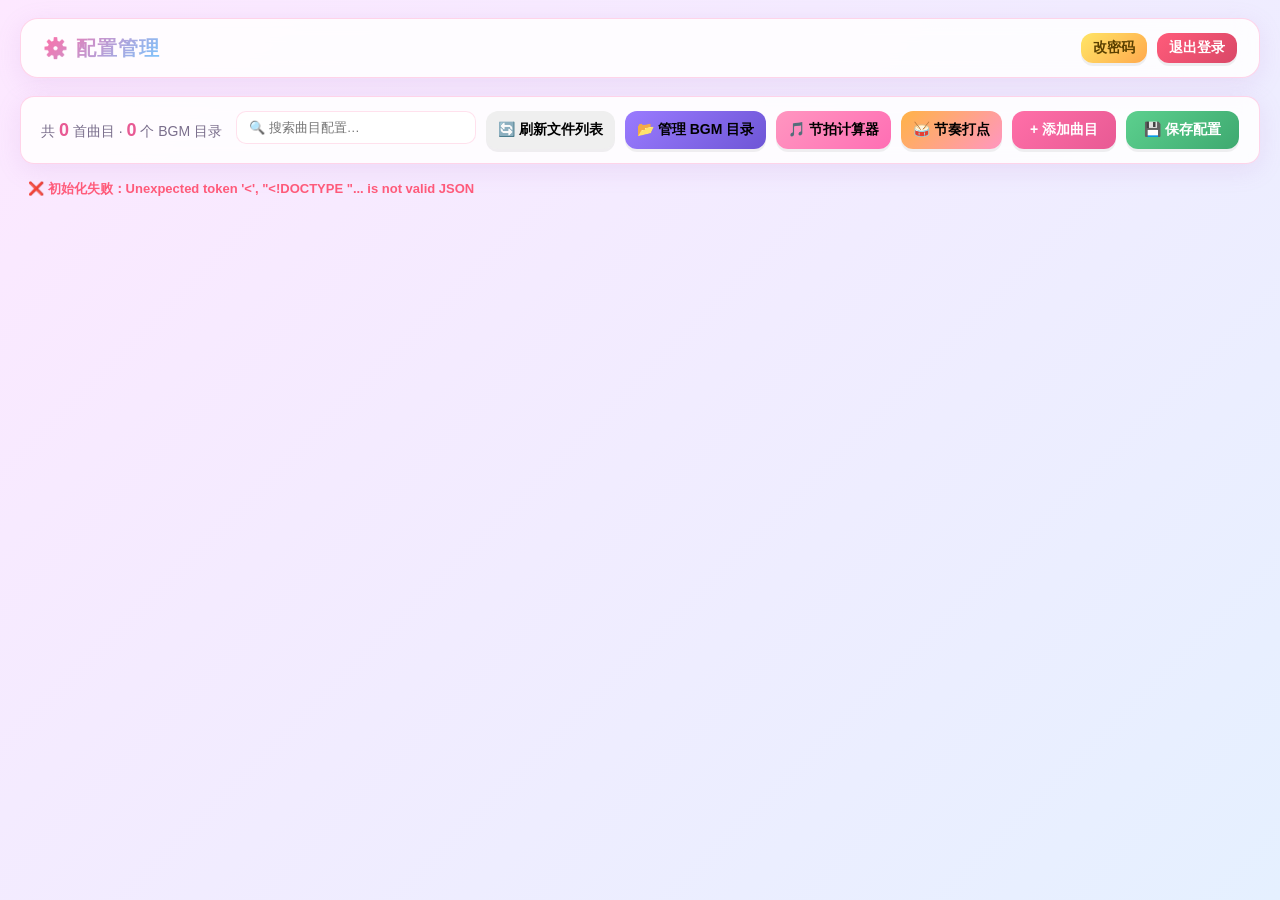
==== commit 531dcecc: "Add files via upload" ====
--- a/templates/admin.html
+++ b/templates/admin.html
@@ -11,7 +11,6 @@
 <div class="admin-app">
   <header class="admin-header">
     <div class="left">
-      <a href="/" class="back-link">← 返回播放</a>
       <h1 class="title">⚙️ 配置管理</h1>
     </div>
     <div class="right">
@@ -24,8 +23,8 @@
     <div class="toolbar">
       <div class="track-count">共 <b id="trackCount">0</b> 首曲目 · <b id="dirCount">0</b> 个 BGM 目录</div>
       <div class="toolbar-actions">
-        <div class="search-box-wrap" title="全局 BGM 文件名搜索（刷新列表时应用）">
-          <input type="search" id="globalFileSearch" placeholder="🔍 搜索 BGM 文件名…">
+        <div class="search-box-wrap" title="搜索曲目配置（名称、文件名、分类等）">
+          <input type="search" id="configSearch" placeholder="🔍 搜索曲目配置…" autocomplete="off">
         </div>
         <button id="refreshBgmBtn" class="btn btn-small" title="重新扫描所有已存在目录">🔄 刷新文件列表</button>
     <button id="toggleDirPanelBtn" class="btn btn-small" style="background:linear-gradient(135deg,#9a7bff,#6e56d6);">📂 管理 BGM 目录</button>
@@ -320,6 +319,17 @@
   <button id="beatTapperRestore" class="beat-tapper-min-btn">🥁</button>
 </div>
 
+<!-- 搜索结果弹窗 -->
+<div class="search-results-modal" id="searchResultsModal" style="display:none;">
+  <div class="search-results-card">
+    <div class="search-results-header">
+      <span class="search-results-title">🔍 搜索结果</span>
+      <button class="search-results-close" id="searchResultsClose">✕</button>
+    </div>
+    <div class="search-results-body" id="searchResultsBody"></div>
+  </div>
+</div>
+
 <script src="/static/beat-utils.js"></script>
 <script src="/static/admin.js"></script>
 <script src="/static/beat-calculator.js"></script>
--- a/static/style.css
+++ b/static/style.css
@@ -746,6 +746,11 @@
 
 .loop-actions {
     margin-top: 4px;
+    display: flex;
+    gap: 8px;
+}
+.loop-actions .btn {
+    flex: 1;
 }
 
 .style-buttons {
@@ -800,32 +805,54 @@
     color: var(--text-light);
 }
 
-.vocal-toggle {
+.extra-tracks-panel {
     margin-top: 12px;
-}
-
-.vocal-toggle .btn {
+    padding: 12px 14px;
+    background: rgba(255, 255, 255, 0.7);
+    border: 1px solid rgba(255, 180, 210, 0.3);
+    border-radius: 12px;
+    backdrop-filter: blur(8px);
+}
+
+.extra-tracks-title {
+    font-size: 13px;
+    font-weight: 600;
+    color: var(--text);
+    margin-bottom: 10px;
+}
+
+.extra-tracks-list {
+    display: flex;
+    flex-direction: column;
+    gap: 6px;
+}
+
+.et-toggle-btn {
     width: 100%;
-    padding: 10px 16px;
-    font-size: 15px;
-    border-radius: 10px;
+    padding: 8px 14px;
+    font-size: 13px;
+    border-radius: 8px;
+    background: rgba(255, 255, 255, 0.85);
+    color: var(--text-light);
+    border: 1px solid rgba(255, 180, 210, 0.3);
+    cursor: pointer;
+    transition: all 0.2s;
+    font-family: inherit;
+    font-weight: 500;
+    text-align: left;
+}
+
+.et-toggle-btn:hover {
+    background: rgba(255, 255, 255, 0.95);
+    border-color: rgba(120, 180, 255, 0.4);
+    transform: translateY(-1px);
+}
+
+.et-toggle-btn.active {
     background: linear-gradient(135deg, #ffb6d5, #b6d8ff);
     color: white;
-    border: none;
-    cursor: pointer;
-    transition: all 0.2s;
-    font-weight: 500;
-}
-
-.vocal-toggle .btn:hover {
-    background: linear-gradient(135deg, #ff99c2, #99c8ff);
-    transform: translateY(-1px);
-    box-shadow: 0 4px 12px rgba(255, 153, 194, 0.3);
-}
-
-.vocal-toggle .btn.active {
-    background: linear-gradient(135deg, #ff6fa8, #7ac7ff);
-    box-shadow: 0 2px 10px rgba(255, 111, 168, 0.4);
+    border-color: transparent;
+    box-shadow: 0 2px 10px rgba(255, 153, 194, 0.3);
 }
 
 .tempo-change-row, .style-row {
--- a/static/admin.css
+++ b/static/admin.css
@@ -325,7 +325,7 @@
     display: flex;
     align-items: center;
     justify-content: center;
-    z-index: 1000;
+    z-index: 3000;
     backdrop-filter: blur(6px);
     padding: 20px;
 }
@@ -1544,6 +1544,115 @@
     box-shadow: 0 0 0 2px rgba(255, 179, 71, 0.12);
 }
 
+/* ============================ 搜索结果弹窗 ============================ */
+.search-results-modal {
+    position: fixed;
+    inset: 0;
+    background: rgba(60, 40, 80, 0.4);
+    display: flex;
+    align-items: flex-start;
+    justify-content: center;
+    z-index: 3500;
+    backdrop-filter: blur(6px);
+    padding: 60px 20px 20px;
+}
+.search-results-card {
+    width: 100%;
+    max-width: 600px;
+    background: #fff;
+    border-radius: 16px;
+    box-shadow: 0 20px 60px rgba(60,40,80,0.3);
+    overflow: hidden;
+    max-height: 70vh;
+    display: flex;
+    flex-direction: column;
+}
+.search-results-header {
+    display: flex;
+    align-items: center;
+    justify-content: space-between;
+    padding: 14px 20px;
+    background: linear-gradient(135deg, rgba(180,111,199,0.1), rgba(123,108,217,0.1));
+    border-bottom: 1px solid rgba(180,111,199,0.15);
+}
+.search-results-title {
+    font-weight: 700;
+    color: #3d2b5c;
+    font-size: 15px;
+}
+.search-results-close {
+    border: none;
+    background: transparent;
+    cursor: pointer;
+    font-size: 18px;
+    color: #8a7ca8;
+    padding: 2px 8px;
+    border-radius: 6px;
+    transition: all 0.15s;
+}
+.search-results-close:hover {
+    background: rgba(231,76,111,0.1);
+    color: #e74c6f;
+}
+.search-results-body {
+    overflow-y: auto;
+    padding: 8px;
+}
+.search-result-item {
+    display: flex;
+    align-items: center;
+    gap: 10px;
+    padding: 10px 14px;
+    border-radius: 10px;
+    cursor: pointer;
+    transition: all 0.15s;
+}
+.search-result-item:hover {
+    background: rgba(180,111,199,0.08);
+}
+.search-result-idx {
+    min-width: 32px;
+    height: 32px;
+    border-radius: 8px;
+    background: linear-gradient(135deg, #b46fc7, #7b6cd9);
+    color: #fff;
+    font-weight: 700;
+    font-size: 13px;
+    display: flex;
+    align-items: center;
+    justify-content: center;
+}
+.search-result-info {
+    flex: 1;
+    min-width: 0;
+}
+.search-result-name {
+    font-weight: 600;
+    color: #3d2b5c;
+    font-size: 14px;
+    white-space: nowrap;
+    overflow: hidden;
+    text-overflow: ellipsis;
+}
+.search-result-meta {
+    font-size: 12px;
+    color: #8a7ca8;
+    white-space: nowrap;
+    overflow: hidden;
+    text-overflow: ellipsis;
+}
+.search-result-highlight {
+    background: rgba(255,235,130,0.5);
+    border-radius: 3px;
+    padding: 0 2px;
+}
+.search-result-empty {
+    text-align: center;
+    padding: 40px 20px;
+    color: #8a7ca8;
+    font-size: 14px;
+}
+
 .beat-tapper-minimized {
     position: fixed;
     bottom: 20px;
@@ -1860,3 +1969,94 @@
     .tempo-change-row .tc-beat { width: 50px; }
     .tempo-change-row .tc-bpm { width: 60px; }
 }
+
+.extra-track-row {
+    border: 1px solid rgba(255, 180, 210, 0.3);
+    border-radius: 10px;
+    background: rgba(255, 255, 255, 0.8);
+    margin-bottom: 8px;
+    overflow: hidden;
+    transition: all 0.2s;
+}
+
+.extra-track-row:hover {
+    border-color: rgba(120, 180, 255, 0.5);
+    background: rgba(255, 255, 255, 0.95);
+}
+
+.extra-track-head {
+    display: flex;
+    align-items: center;
+    gap: 8px;
+    padding: 8px 10px;
+    background: linear-gradient(135deg, rgba(255, 182, 213, 0.15), rgba(182, 216, 255, 0.15));
+    border-bottom: 1px solid rgba(255, 180, 210, 0.2);
+}
+
+.extra-track-head .et-name {
+    flex: 1;
+    padding: 6px 10px;
+    font-size: 13px;
+    font-weight: 600;
+    border: 1px solid rgba(255, 180, 210, 0.4);
+    border-radius: 6px;
+    outline: none;
+    font-family: inherit;
+    background: white;
+    color: var(--text);
+    transition: all 0.2s;
+}
+
+.extra-track-head .et-name:focus {
+    border-color: #7eb7ff;
+    box-shadow: 0 0 0 2px rgba(126, 183, 255, 0.15);
+}
+
+.et-actions {
+    display: flex;
+    gap: 4px;
+    flex-shrink: 0;
+}
+
+.et-actions .btn-icon {
+    width: 28px;
+    height: 28px;
+    padding: 0;
+    border-radius: 6px;
+    display: inline-flex;
+    align-items: center;
+    justify-content: center;
+    font-size: 13px;
+}
+
+.extra-track-body {
+    padding: 10px;
+}
+
+.extra-track-body .field {
+    margin-bottom: 8px;
+}
+
+.extra-track-body .field:last-child {
+    margin-bottom: 0;
+}
+
+.extra-track-body .et-file-search,
+.extra-track-body .et-file-select {
+    width: 100%;
+    box-sizing: border-box;
+}
+
+.extra-track-body .et-volume {
+    width: 60px;
+}
+
+.tc-empty-hint {
+    color: var(--text-light);
+    font-size: 13px;
+    text-align: center;
+    padding: 16px;
+    background: rgba(255, 255, 255, 0.5);
+    border: 1px dashed rgba(255, 180, 210, 0.4);
+    border-radius: 8px;
+}
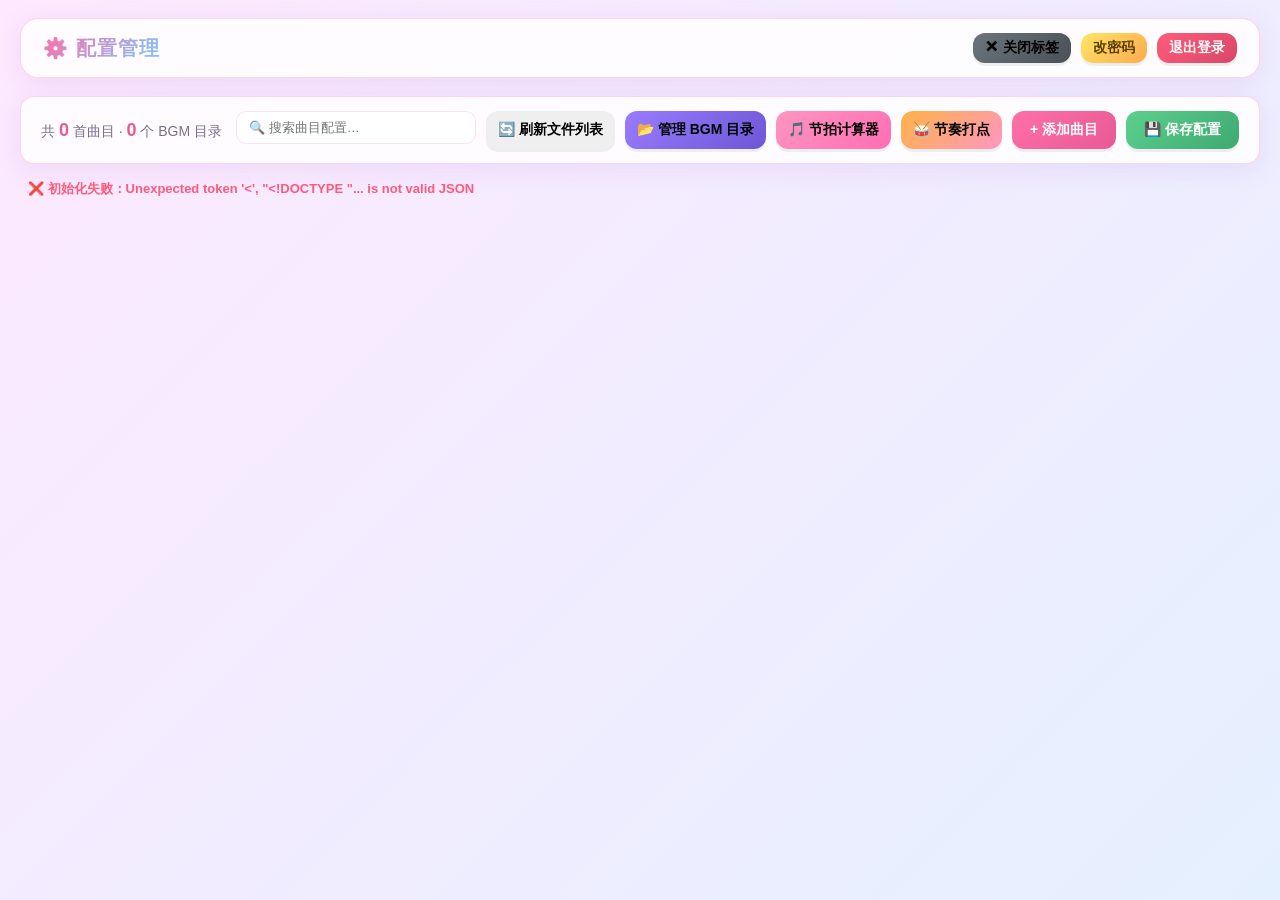
==== commit 188666ab: "Add files via upload" ====
--- a/templates/admin.html
+++ b/templates/admin.html
@@ -14,6 +14,7 @@
       <h1 class="title">⚙️ 配置管理</h1>
     </div>
     <div class="right">
+      <button id="closeTabBtn" class="btn btn-small" style="background:linear-gradient(135deg,#6c757d,#495057);">✕ 关闭标签</button>
       <button id="chgPwdBtn" class="btn btn-small btn-warning">改密码</button>
       <button id="logoutBtn" class="btn btn-small btn-danger">退出登录</button>
     </div>
